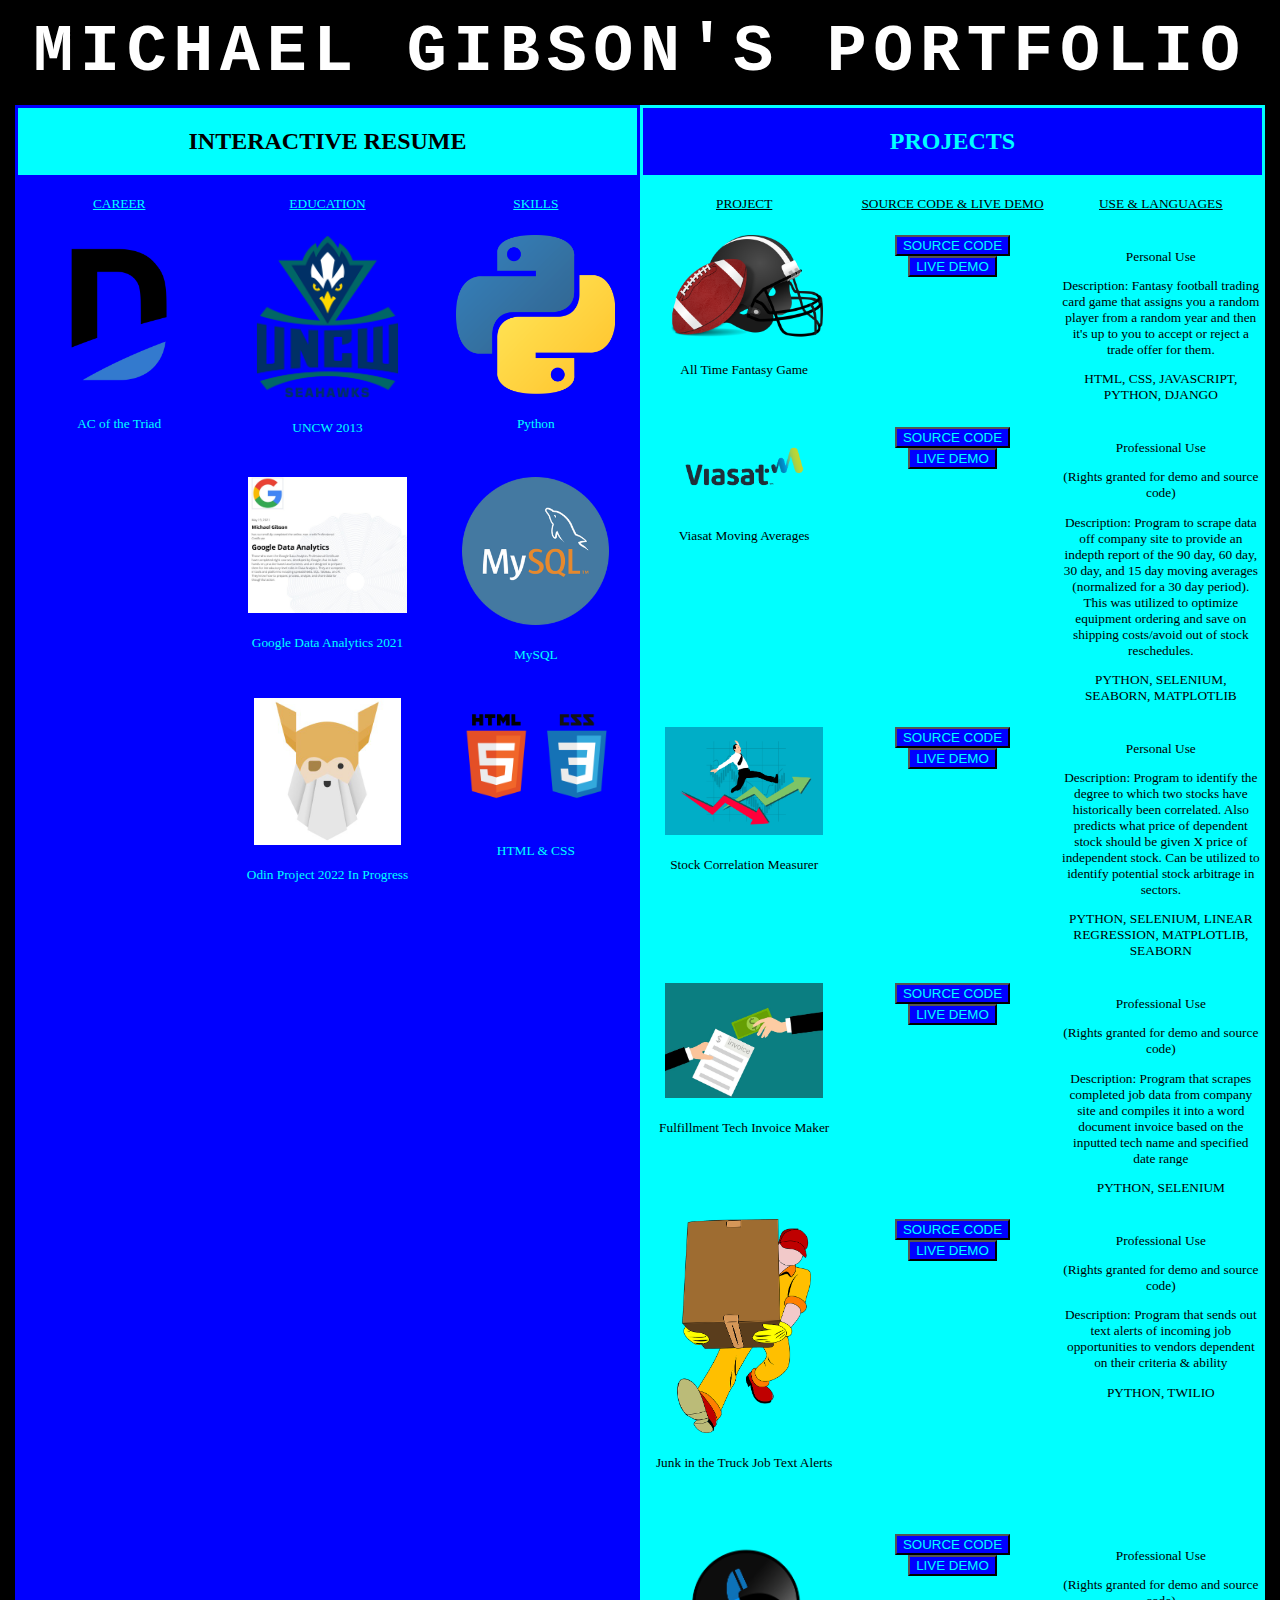
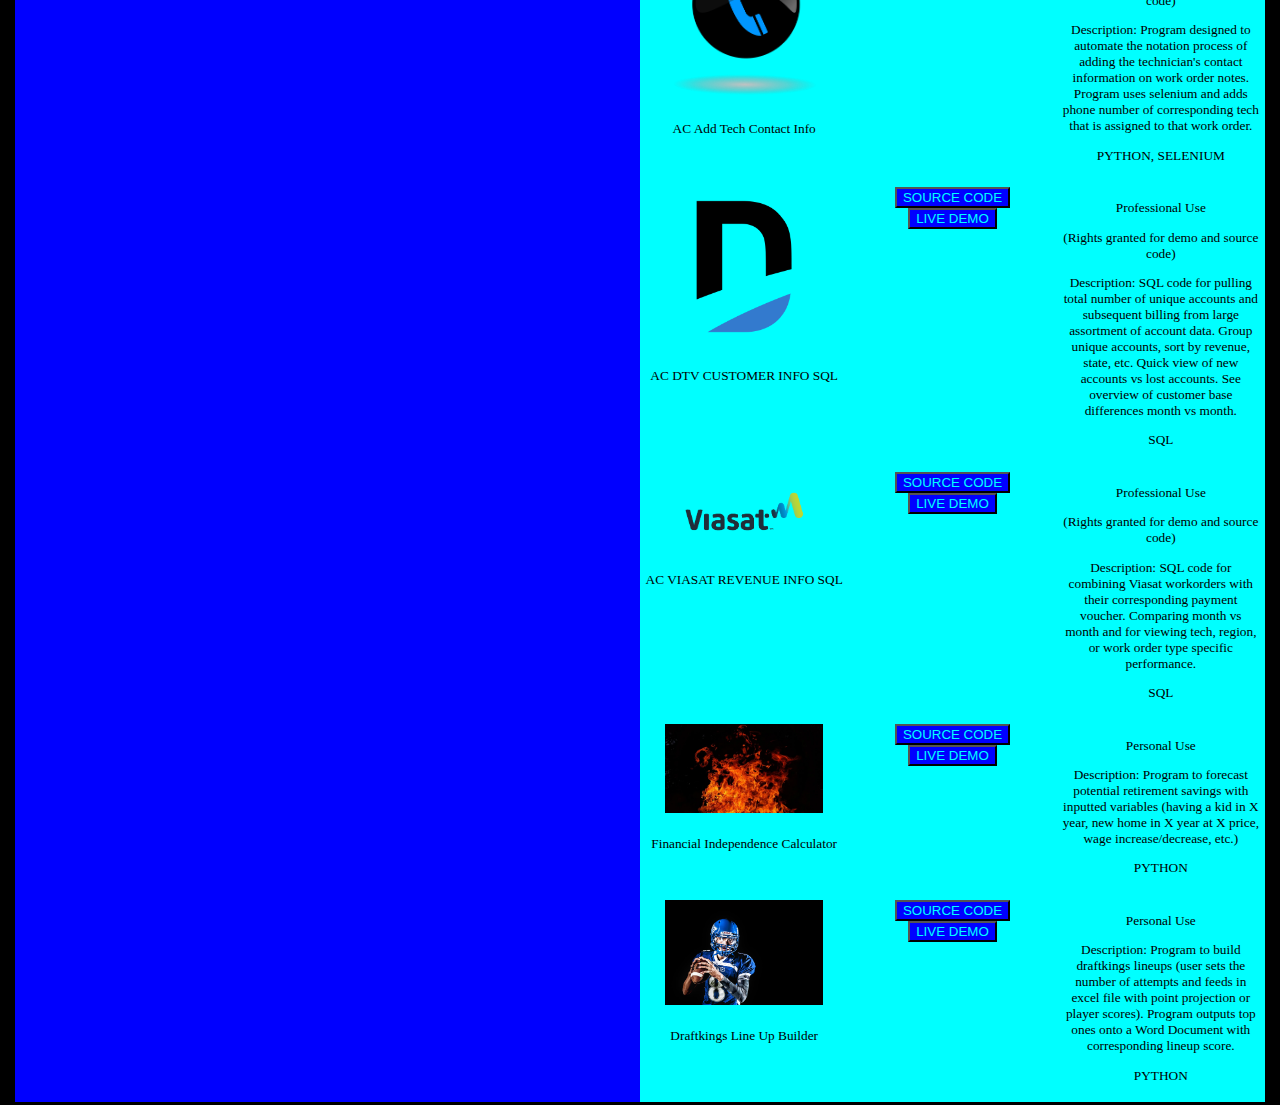
==== index.html @ f005f87a "added viasat moving averages project" ====
<!DOCTYPE html>
<html lang="en">
<head>
    <meta charset="UTF-8">
    <meta http-equiv="X-UA-Compatible" content="IE=edge">
    <meta name="viewport" content="width=device-width, initial-scale=1.0">
    <title>My Portfolio</title>
    <link href = "style.css" rel = "stylesheet">
</head>
<body>
    <div class = "container">
        <div class = "header">
            <h1>MICHAEL GIBSON'S PORTFOLIO</h1>
        </div>

        <div class = "section">
            <div class = "column column_head1">
                <h2>INTERACTIVE RESUME</h2>
            </div>
            <div class = "column column_head2">
                <h2>PROJECTS</h2>
            </div>
        </div>

        <div class = "section">
            <div class = "column section1">
                
                <div class = "project career1">
                    <div class = "project_item">
                        <p>CAREER</p>
                    </div>

                    <div class = "project_item">
                        <p>EDUCATION</p>
                    </div>
                    <div class = "project_item">
                        <p>SKILLS</p>
                    </div>
                </div>

                <div class = "project career2">

                    <div class = "resume_item image ac" title = "Business Analyst, American Communications of the Triad 2013 to present">
                        <img src = "./img/dtv.png" alt = "DirecTV">
                        <p>AC of the Triad</p>
                    </div>

                    <div class = "resume_item image uncw" title="Bachelor of Science in Business Admin.
                     Graduated in 2013 with 3.3 GPA">
                        <img src = "./img/uncw.png" alt = "UNCW">
                        <p>UNCW 2013</p>

                    </div>
                    <div class = "resume_item image">
                        <img src = "./img/python.png" alt = "Python">
                        <p>Python</p>
                    </div>
                </div>

                <div class = "project career3">

                    <div class = "resume_item image">
                    </div>

                    <div class = "resume_item image google" title="Completed Grow with Google Data Analytics Certificate">
                        <img src = "./img/googledata.jpg" alt = "Google">
                        <p>Google Data Analytics 2021</p>

                    </div>
                    <div class = "resume_item image">
                        <img src = "./img/sql.png" alt = "SQL">
                        <p>MySQL</p>
                    </div>
                </div>

                <div class = "project career4">

                    <div class = "resume_item image">
                    </div>

                    <div class = "resume_item image odin" title="Currently completing the Odin Project for Web Development following the Javascript path">
                        <img src = "./img/odin.jpg" alt = "Odin">
                        <p>Odin Project 2022 In Progress</p>
                    </div>

                    <div class = "resume_item image">
                        <img src = "./img/htmlcss.png" alt = "HTMLCSS">
                        <p>HTML & CSS</p>
                    </div>
                </div>


            </div>

            <div class = "column section2">
                <div class = "project project1">
                    <div class = "project_item">
                        <p>PROJECT</p>
                    </div>

                    <div class = "project_item">
                        <p>SOURCE CODE & LIVE DEMO</p>
                    </div>
                    <div class = "project_item">
                        <p>USE & LANGUAGES</p>
                    </div>
                </div>

                <div class = "project alltimefantasy">
                    <div class = "project_item image">
                        <img src = "./img/football.png" alt = "football player">
                        <p>All Time Fantasy Game</p>
                    </div>

                    <div class = "project_item image">
                        <a href= "https://github.com/MGibson7/ALLTIMEFANTASY"><button>SOURCE CODE</button></a>
                        <a href= "./video/FantasyTrading.mp4"><button>LIVE DEMO</button></a>
                    </div>
                    <div class = "project_item image">
                        <p>Personal Use</p>
                        <p>Description: Fantasy football trading card game that assigns you a random player from a random year and then it's up to you to accept or reject a trade offer for them. </p>
                        <p>HTML, CSS, JAVASCRIPT, PYTHON, DJANGO</p>
                    </div>
                </div>

                <div class = "project ffltechinvoice">
                    <div class = "project_item image">
                        <img src = "./img/invoice.jpg">
                        <p>Fulfillment Tech Invoice Maker</p>
                    </div>

                    <div class = "project_item image">
                        <button>SOURCE CODE</button>
                        <a href= "./video/ViasatInvoicing.mp4"><button>LIVE DEMO</button></a>
                    </div>
                    <div class = "project_item image">
                        <p>Professional Use</p>
                        <p>(Rights granted for demo and source code)</p>
                        <p>Description: Program that scrapes completed job data from company site and compiles it into a word document invoice based on the inputted tech name and specified date range</p>
                        <p>PYTHON, SELENIUM</p>
                    </div>
                </div>

                <div class = "project jittextalerts">
                    <div class = "project_item image">
                        <img src = "./img/junk.webp">
                        <p>Junk in the Truck Job Text Alerts</p>
                    </div>

                    <div class = "project_item image">
                        <button>SOURCE CODE</button>
                        <a href= "./video/JunkInTruckTexts.mp4"><button>LIVE DEMO</button></a>
                    </div>
                    <div class = "project_item image">
                        <p>Professional Use</p>
                        <p>(Rights granted for demo and source code)</p>
                        <p>Description: Program that sends out text alerts of incoming job opportunities to vendors dependent on their criteria & ability</p>
                        <p>PYTHON, TWILIO</p>
                    </div>
                </div>

                <div class = "project acsql">
                    <div class = "project_item image">
                        <img src = "./img/dtv.png">
                        <p>AC DTV CUSTOMER INFO SQL</p>
                    </div>

                    <div class = "project_item image">
                        <button>SOURCE CODE</button>
                        <a href= "./video/ACDTVSQL2.mp4"><button>LIVE DEMO</button></a>
                    </div>
                    <div class = "project_item image">
                        <p>Professional Use</p>
                        <p>(Rights granted for demo and source code)</p>
                        <p>Description: SQL code for pulling total number of unique accounts and subsequent billing from large assortment of account data. Group unique accounts, sort by revenue, state, etc. Quick view of new accounts vs lost accounts. See overview of customer base differences month vs month. </p>
                        <p>SQL</p>
                    </div>
                </div>

                <div class = "project viasatsql">
                    <div class = "project_item image">
                        <img src = "./img/viasat.png">
                        <p>AC VIASAT REVENUE INFO SQL</p>
                    </div>

                    <div class = "project_item image">
                        <button>SOURCE CODE</button>
                        <a href= "./video/ViasatSQL.mp4"><button>LIVE DEMO</button></a>
                    </div>
                    <div class = "project_item image">
                        <p>Professional Use</p>
                        <p>(Rights granted for demo and source code)</p>
                        <p>Description: SQL code for combining Viasat workorders with their corresponding payment voucher. Comparing month vs month and for viewing tech, region, or work order type specific performance. </p>
                        <p>SQL</p>
                    </div>
                </div>

                <div class = "project viasataddcontact">
                    <div class = "project_item image">
                        <img src = "./img/contact.png">
                        <p>AC Add Tech Contact Info</p>
                    </div>

                    <div class = "project_item image">
                        <button>SOURCE CODE</button>
                        <a href= "./video/addcontactinfovia.mp4"><button>LIVE DEMO</button></a>
                    </div>
                    <div class = "project_item image">
                        <p>Professional Use</p>
                        <p>(Rights granted for demo and source code)</p>
                        <p>Description: Program designed to automate the notation process of adding the technician's contact information on work order notes. Program uses selenium and adds phone number of corresponding tech that is assigned to that work order. </p>
                        <p>PYTHON, SELENIUM</p>
                    </div>
                </div>

                <div class = "project stockcorr">
                    <div class = "project_item image">
                        <img src = "./img/stock.webp">
                        <p>Stock Correlation Measurer</p>
                    </div>

                    <div class = "project_item image">
                        <button>SOURCE CODE</button>
                        <a href= "./video/stockcorrelation.mp4"><button>LIVE DEMO</button></a>
                    </div>
                    <div class = "project_item image">
                        <p>Personal Use</p>
                        <p>Description: Program to identify the degree to which two stocks have historically been correlated. Also predicts what price of dependent stock should be given X price of independent stock. Can be utilized to identify potential stock arbitrage in sectors. </p>
                        <p>PYTHON, SELENIUM, LINEAR REGRESSION, MATPLOTLIB, SEABORN</p>
                    </div>
                </div>

                <div class = "project ultimatefire">
                    <div class = "project_item image">
                        <img src = "./img/fire.webp">
                        <p>Financial Independence Calculator</p>
                    </div>

                    <div class = "project_item image">
                        <a href= "https://github.com/MGibson7/UltimateFIREProgram"><button>SOURCE CODE</button></a>
                        <a href= "./video/fire.mp4"><button>LIVE DEMO</button></a>
                    </div>
                    <div class = "project_item image">
                        <p>Personal Use</p>
                        <p>Description: Program to forecast potential retirement savings with inputted variables (having a kid in X year, new home in X year at X price, wage increase/decrease, etc.) </p>
                        <p>PYTHON</p>
                    </div>
                </div>

                <div class = "project dkfootball">
                    <div class = "project_item image">
                        <img src = "./img/football.jpeg">
                        <p>Draftkings Line Up Builder</p>
                    </div>

                    <div class = "project_item image">
                        <button>SOURCE CODE</button>
                        <a href= "./video/draftkings.mp4"><button>LIVE DEMO</button></a>
                    </div>
                    <div class = "project_item image">
                        <p>Personal Use</p>
                        <p>Description: Program to build draftkings lineups (user sets the number of attempts and feeds in excel file with point projection or player scores). Program outputs top ones onto a Word Document with corresponding lineup score. </p>
                        <p>PYTHON</p>
                    </div>
                </div>

                <div class = "project viasatmoving">
                    <div class = "project_item image">
                        <img src = "./img/viasat.png">
                        <p>Viasat Moving Averages</p>
                    </div>

                    <div class = "project_item image">
                        <button>SOURCE CODE</button>
                        <a href= "./video/viasatmoving.mp4"><button>LIVE DEMO</button></a>
                    </div>
                    <div class = "project_item image">
                        <p>Professional Use</p>
                        <p>(Rights granted for demo and source code)</p>
                        <p>Description: Program to scrape data off company site to provide an indepth report of the 90 day, 60 day, 30 day, and 15 day moving averages (normalized for a 30 day period). This was utilized to optimize equipment ordering and save on shipping costs/avoid out of stock reschedules. </p>
                        <p>PYTHON, SELENIUM, SEABORN, MATPLOTLIB</p>
                    </div>
                </div>


            </div>
            

                


        </div>









    </div>
    
</body>
</html>
---- style.css ----
html{
    box-sizing: border-box;
}

*, *::before, *::after{
    box-sizing: inherit;
}

body{
    background-color: black;
    text-align: center;
    margin: 0px;
}

.header{
    background-color: black;
    background-size: contain;
    background-blend-mode: luminosity;
    display: flex;
    max-width: 100%;
    color: aqua;
    font-size: larger;
    font-weight: bolder;
    align-items: center;
    margin: 15px;
}

.header h1{
    background-color: none;
    padding-left: 5px;
    padding-right: 5px;
    font-size: 50pt;
    text-align: center;
    color: white;
    font-family: monospace;
  overflow: hidden; /* Ensures the content is not revealed until the animation */
  /*border-right: .15em solid orange; /* The typwriter cursor */
  white-space: nowrap; /* Keeps the content on a single line */
  margin: 0 auto; /* Gives that scrolling effect as the typing happens */
  letter-spacing: .10em; /* Adjust as needed */
  animation: 
    typing 5.5s steps(30, end), /*how many steps it takes to produce font*/
    blink-caret .5s step-end infinite;
}

/* The typing effect */
@keyframes typing {
  from { width: 0 }
  to { width: 100% }
}

/* The typewriter cursor effect */
/*@keyframes blink-caret {
  from, to { border-color: transparent }
  50% { border-color: blue }
}*/

}



.header > *{
    flex-basis: 100%;
    border: 10px solid aqua;
}

.header .image{
    max-width: 250px;
    max-height: 250px;
    opacity: 0;
  -moz-transition: opacity 2s 5s;  /* Firefox 4 */
  -webkit-transition: opacity 2s 5s; /* Safari and Chrome */
  -o-transition: opacity 2s 5s;
  transition: opacity 2s 5s;
}


.section{
    background-color: black;
    max-width: 100%;
    display:flex;
    flex-direction: row;
    color: aqua;
    margin-left: 15px;
    margin-right: 15px;
}


.column{
    flex-basis:100%;
    margin: 0x;
    margin-bottom: 0px;
}



.column_head1{
    background-color: aqua;
    color:black;
    border: 3px solid blue;
}

.column_head2{
    background-color: blue;
    color: aqua;
    border: 3px solid aqua;
}

.column_spin{
    flex-basis: 100%; /*can remove this for different effect*/
    background-color: aqua;
    color:black;
    font-size: 20pt;
    background-color: none;
    animation-name: spin;
    animation-duration: 7000ms;
    animation-iteration-count: 1;
    animation-timing-function: linear; 
    /* transform: rotate(3deg); */
     /* transform: rotate(0.3rad);/ */
     /* transform: rotate(3grad); */ 
     /* transform: rotate(.03turn);  */
  }
  
  @keyframes spin {
      from {
          transform:rotate(0deg);
      }
      to {
          transform:rotate(360deg);
      }
  }

  ul li{
      font-size: 20pt;
      margin-bottom: 10px;
      color:aqua;
  }

  .project{
      display: flex;
      flex-basis:100%;
      align-content:left;
  }

  .project >*{
      text-align: center;
      flex-basis:100%;
      margin: 5px;
  }

  .image img{
    max-width: 80%;
    max-height: 70%;
    margin-bottom: 5px;
    position: relative;
}


button{
    background-color: blue;
    color: aqua
}

button:hover{background-color: aqua;
    color: blue;
    font-style: bold;
    transform: scale(1.2);
    cursor: pointer;

}

.project_item{
    flex-wrap: wrap;
    font-size: 10pt;
    max-height: 100%;
    max-width: 100%;
    overflow:hidden;
}

.career ul{
    text-align: left;
}

.job li{
    font-weight: lighter;
    font-size: smaller;
}

.job p:hover, .cert p:hover{
    text-decoration: underline;
}

.career h2, .skills h2, .education h2{
    text-decoration: underline;
}

.education, .skills, .career{
    background-color: aqua;
    color: black;
}

.career li, .education li{
    text-align: left;
    color: black;
}

.cert, .cert li{
    color:black;
}

.skills li{
    display: inline-block;
    margin-left: 5px;
    color:black;
}

.section2, .section1{
    background-color: aqua;
    flex-basis: 100%;
    color: black;
    

}

.section2{
    display: flex;
    flex-direction: column;

}

.section1{
    background-color: blue;
    color: aqua;
}

.resume_item{
    flex-wrap: wrap;
    font-size: 10pt;
    max-height: 100%;
    max-width: 100%;
    overflow:hidden;
}

.resume_item:hover{
    font-style: bold;
    transform: scale(1.3);
    cursor: pointer;
}

.uncw:hover:after {
    position: absolute;
    content: attr(title);
    display: inline-block;
    left: 0px;
    top: 0px;
    padding: 5px;
    background-color: teal;
    color: black;
}

.ac:hover:after{
    position: absolute;
    content: attr(title);
    display: inline-block;
    left: 5px;
    top: 0px;
    padding: 5px;
    background-color: lightskyblue;
    color: blue;

}

.google:hover:after{
    position: absolute;
    content: attr(title);
    display: inline-block;
    left: 0px;
    top: 0px;
    padding: 5px;
    background-color: red;
    color: yellow;

}

.odin:hover:after{
    position: absolute;
    content: attr(title);
    display: inline-block;
    left: 0px;
    top: 0px;
    padding: 5px;
    background-color: burlywood;
    color: black;

}



.career1, .project1{
    text-decoration: underline;
    font-size: 15pt;
}

.project1{
    order: 1;
}
.alltimefantasy{
    order: 2;
}
.ffltechinvoice{
    order: 5;
}
.jittextalerts{
    order: 6;
}
.acsql{
    order: 8;
}

.viasatsql{
    order: 9;
}

.viasataddcontact{
    order: 7;
}

.stockcorr{
    order: 4
}

.ultimatefire{
    order:10
}

.dkfootball{
    order: 11
}

.viasatmoving{
    order: 3
}
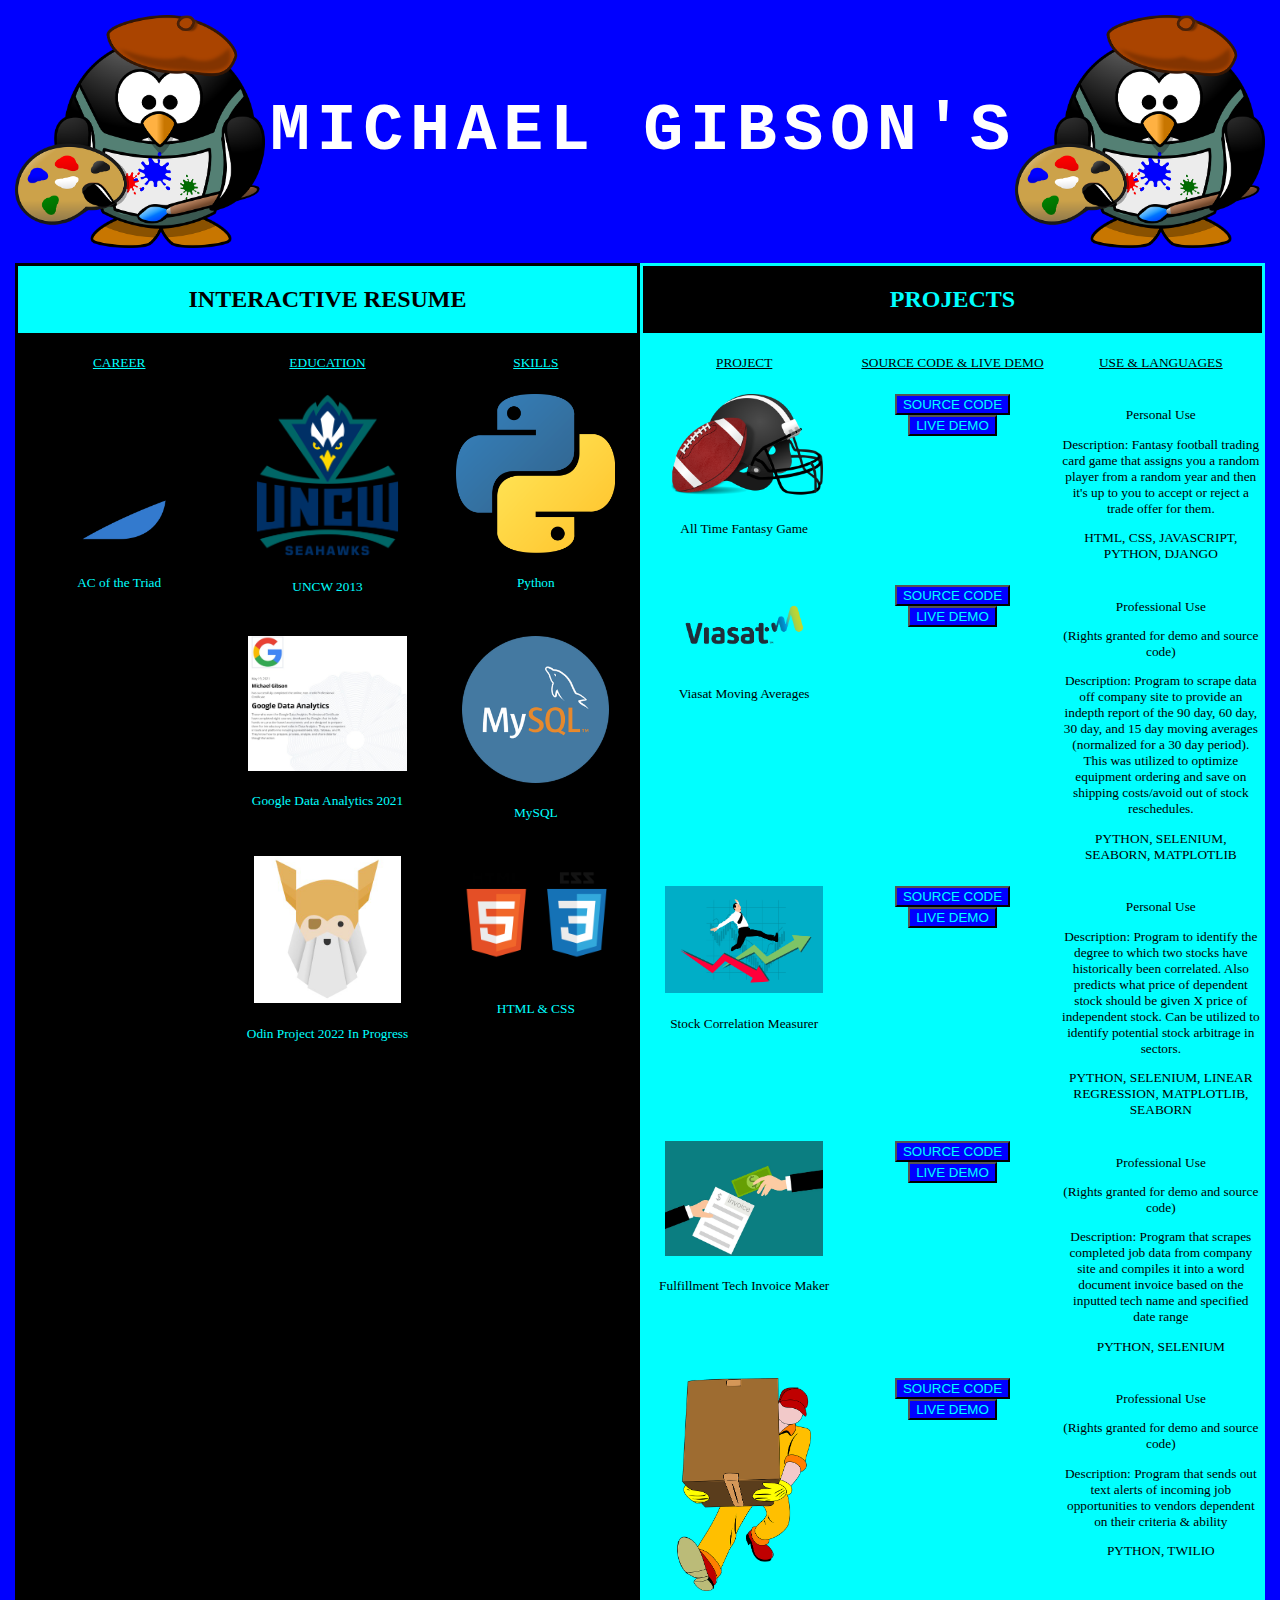
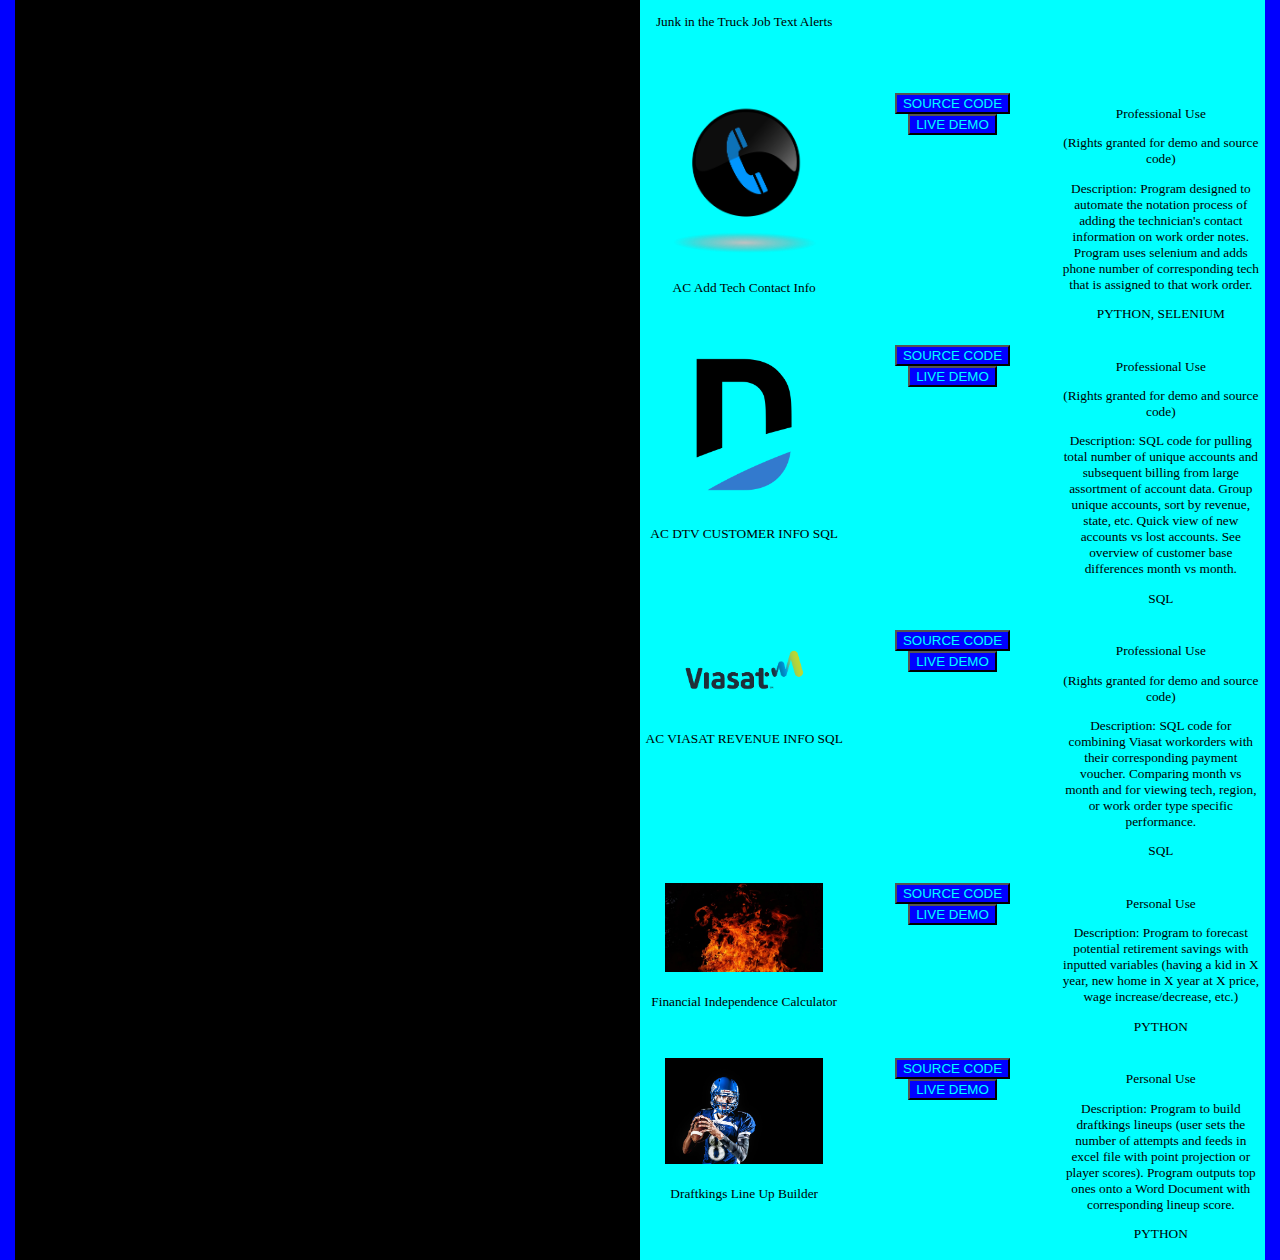
==== commit 4808a501: "penguins painting" ====
--- a/index.html
+++ b/index.html
@@ -10,7 +10,9 @@
 <body>
     <div class = "container">
         <div class = "header">
+            <img src = "./img/painter.png">
             <h1>MICHAEL GIBSON'S PORTFOLIO</h1>
+            <img src = "./img/painter.png">
         </div>
 
         <div class = "section">
--- a/style.css
+++ b/style.css
@@ -6,14 +6,33 @@
     box-sizing: inherit;
 }
 
+@keyframes shake {
+    0% { transform: translate(1px, 1px) rotate(0deg); background-color: black; }
+    10% { transform: translate(-1px, -2px) rotate(-1deg); background-color: aqua; }
+    20% { transform: translate(-3px, 0px) rotate(1deg); background-color: red; }
+    30% { transform: translate(3px, 2px) rotate(0deg); background-color: limegreen;}
+    40% { transform: translate(1px, -1px) rotate(1deg); background-color: yellow;}
+    50% { transform: translate(-1px, 2px) rotate(-1deg); background-color: orange; }
+    60% { transform: translate(-3px, 1px) rotate(0deg); background-color: grey;}
+    70% { transform: translate(3px, 1px) rotate(-1deg); background-color: skyblue;}
+    80% { transform: translate(-1px, -1px) rotate(1deg);background-color: rebeccapurple; }
+    90% { transform: translate(1px, 2px) rotate(0deg); background-color: fuchsia;}
+    100% { transform: translate(1px, -2px) rotate(-1deg); background-color: khaki;}
+  }
+
+
+
+
 body{
-    background-color: black;
+    background-color: blue;
     text-align: center;
     margin: 0px;
+    animation-name: backgroundchange;
+    animation-duration: 10s;
 }
 
 .header{
-    background-color: black;
+    background-color: none;
     background-size: contain;
     background-blend-mode: luminosity;
     display: flex;
@@ -24,6 +43,21 @@
     align-items: center;
     margin: 15px;
 }
+
+.header img{max-width: 250px;
+    max-height: 250px;
+    animation-name: shake;
+    animation-duration: 0.5s;
+    animation-iteration-count: 0; 
+
+}
+
+.header:hover{
+    animation-name: shake;
+    animation-duration: 5s;
+    animation-iteration-count: infinite;
+}
+
 
 .header h1{
     background-color: none;
@@ -94,42 +128,20 @@
 
 
 
+
 .column_head1{
     background-color: aqua;
     color:black;
-    border: 3px solid blue;
+    border: 3px solid black;
 }
 
 .column_head2{
-    background-color: blue;
+    background-color: black;
     color: aqua;
     border: 3px solid aqua;
 }
 
-.column_spin{
-    flex-basis: 100%; /*can remove this for different effect*/
-    background-color: aqua;
-    color:black;
-    font-size: 20pt;
-    background-color: none;
-    animation-name: spin;
-    animation-duration: 7000ms;
-    animation-iteration-count: 1;
-    animation-timing-function: linear; 
-    /* transform: rotate(3deg); */
-     /* transform: rotate(0.3rad);/ */
-     /* transform: rotate(3grad); */ 
-     /* transform: rotate(.03turn);  */
-  }
-  
-  @keyframes spin {
-      from {
-          transform:rotate(0deg);
-      }
-      to {
-          transform:rotate(360deg);
-      }
-  }
+
 
   ul li{
       font-size: 20pt;
@@ -227,10 +239,11 @@
     display: flex;
     flex-direction: column;
 
+
 }
 
 .section1{
-    background-color: blue;
+    background-color: black;
     color: aqua;
 }
 
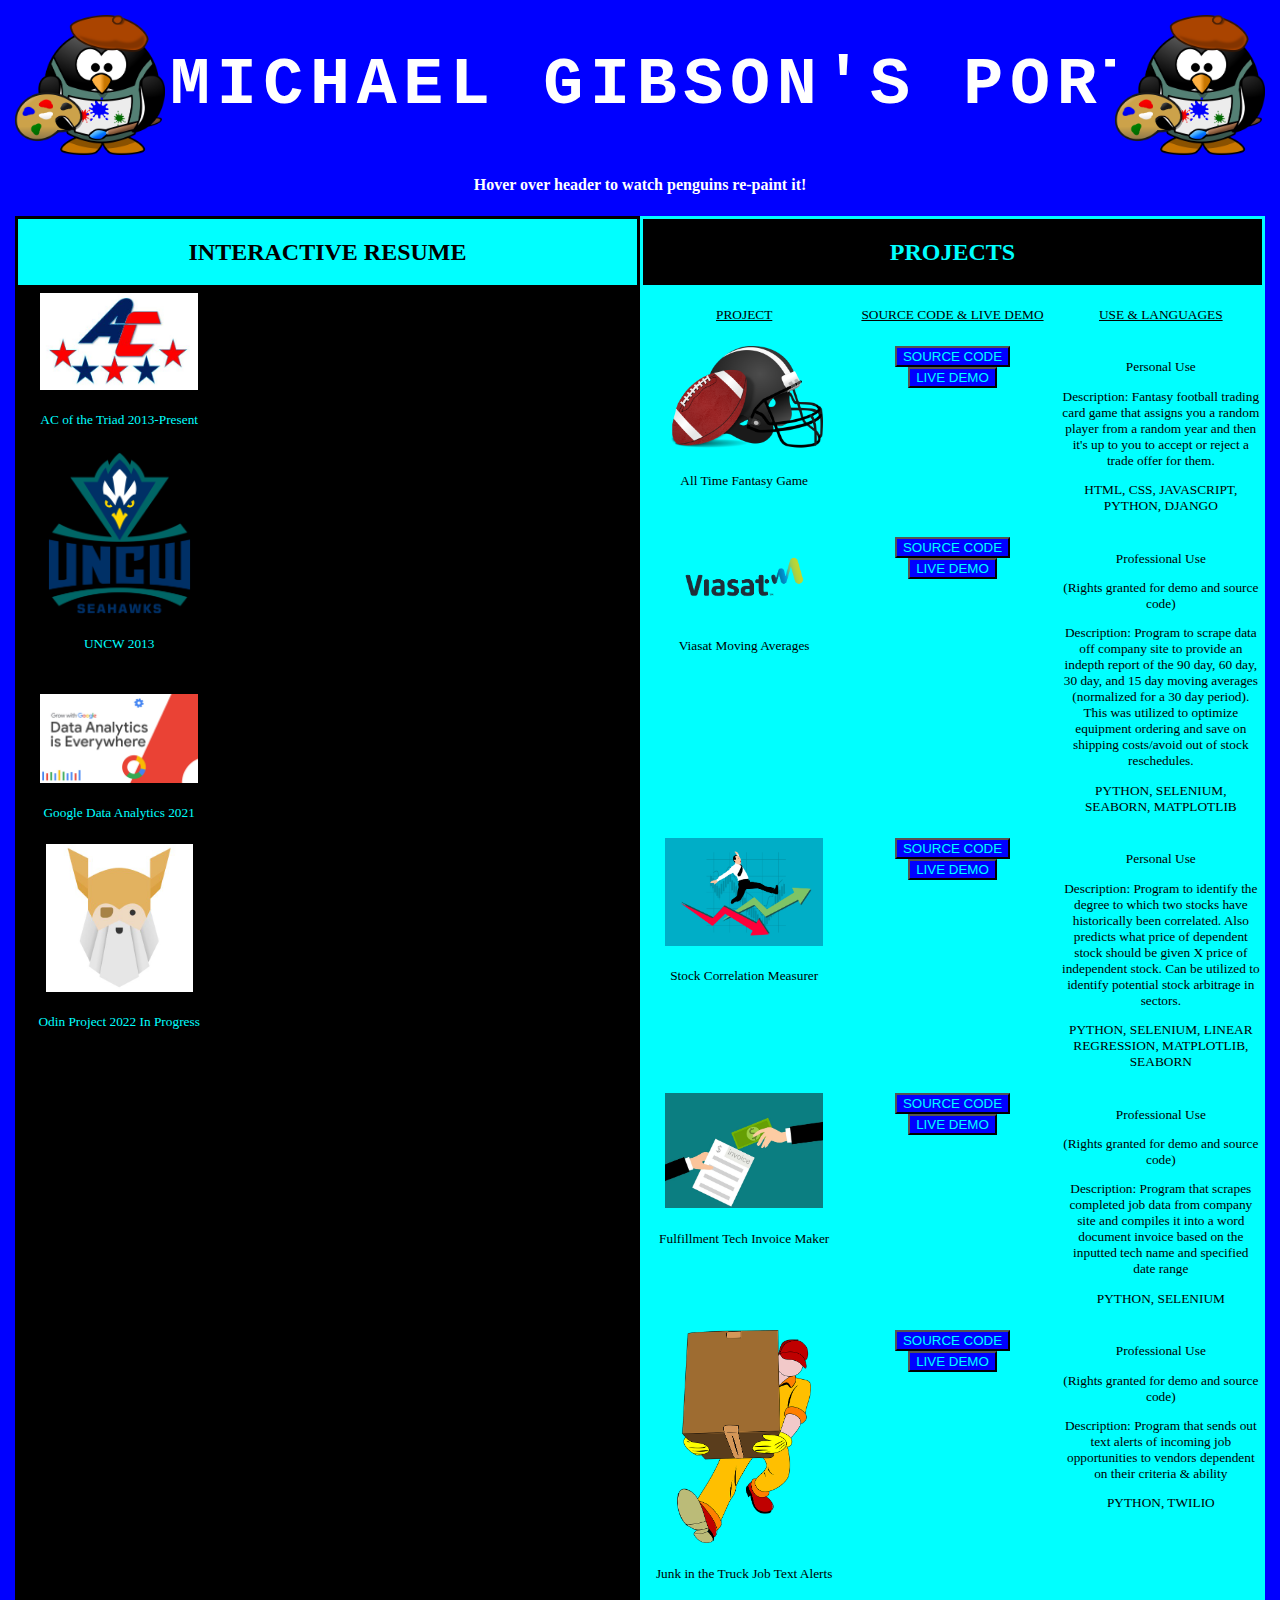
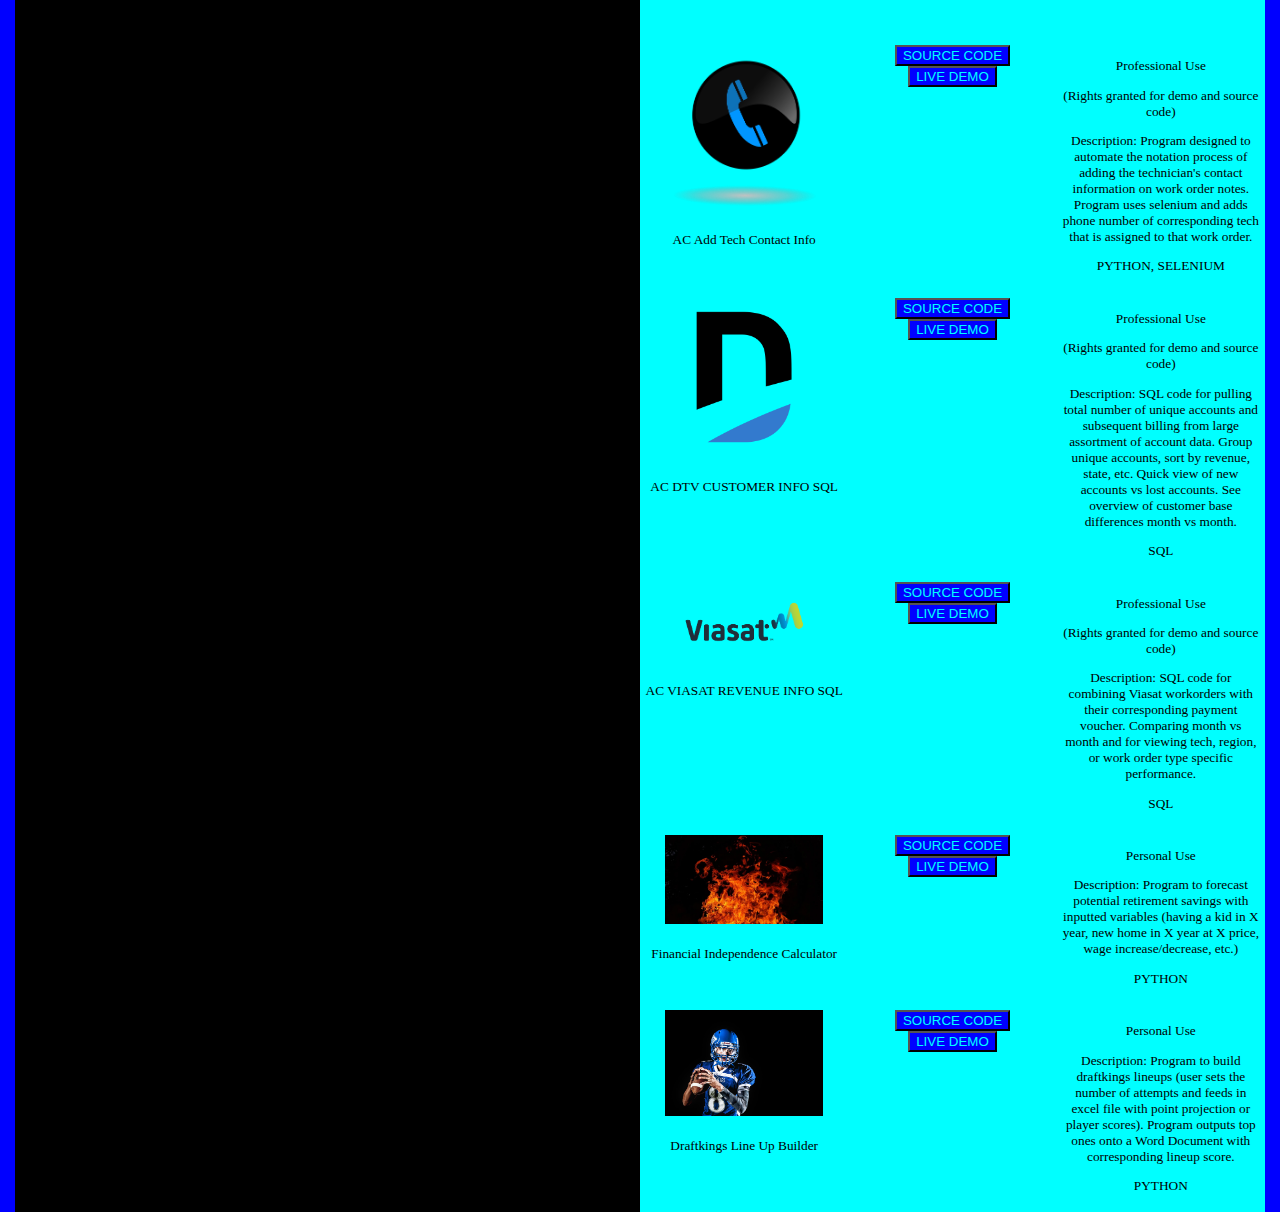
==== commit 9db32a5b: "made resume interactive" ====
--- a/index.html
+++ b/index.html
@@ -14,6 +14,7 @@
             <h1>MICHAEL GIBSON'S PORTFOLIO</h1>
             <img src = "./img/painter.png">
         </div>
+        <h4>Hover over header to watch penguins re-paint it!</h4>
 
         <div class = "section">
             <div class = "column column_head1">
@@ -27,72 +28,72 @@
         <div class = "section">
             <div class = "column section1">
                 
-                <div class = "project career1">
-                    <div class = "project_item">
-                        <p>CAREER</p>
-                    </div>
-
-                    <div class = "project_item">
-                        <p>EDUCATION</p>
-                    </div>
-                    <div class = "project_item">
-                        <p>SKILLS</p>
-                    </div>
-                </div>
 
                 <div class = "project career2">
-
-                    <div class = "resume_item image ac" title = "Business Analyst, American Communications of the Triad 2013 to present">
-                        <img src = "./img/dtv.png" alt = "DirecTV">
-                        <p>AC of the Triad</p>
-                    </div>
-
+                    <div class = "resume_item image ac" title="Business Analyst, American Communications of the Triad">
+                        <img src = "./img/ACLOGO.JPG" alt = "AC">
+                        <p>AC of the Triad 2013-Present</p>
+                    </div>
+
+                    <div class = "resume_item image">
+                    </div>
+
+                    <div class = "resume_item image">
+                    </div>
+
+                    
+
+                </div>
+
+                <div class = "project career3">
                     <div class = "resume_item image uncw" title="Bachelor of Science in Business Admin.
                      Graduated in 2013 with 3.3 GPA">
                         <img src = "./img/uncw.png" alt = "UNCW">
                         <p>UNCW 2013</p>
-
-                    </div>
-                    <div class = "resume_item image">
-                        <img src = "./img/python.png" alt = "Python">
-                        <p>Python</p>
-                    </div>
-                </div>
-
-                <div class = "project career3">
-
-                    <div class = "resume_item image">
-                    </div>
+                    </div>
+
+                    <div class = "resume_item image">
+                    </div>
+
+                    <div class = "resume_item image">
+                    </div>
+
+                    
+
+                </div>
+
+                <div class = "project career4">
 
                     <div class = "resume_item image google" title="Completed Grow with Google Data Analytics Certificate">
-                        <img src = "./img/googledata.jpg" alt = "Google">
+                        <img src = "./img/google.jpg" alt = "Google">
                         <p>Google Data Analytics 2021</p>
 
                     </div>
                     <div class = "resume_item image">
-                        <img src = "./img/sql.png" alt = "SQL">
-                        <p>MySQL</p>
-                    </div>
-                </div>
-
-                <div class = "project career4">
-
-                    <div class = "resume_item image">
-                    </div>
-
+                    </div>
+                    <div class = "resume_item image">
+                    </div>
+                </div>
+
+                <div class = "project career5">
                     <div class = "resume_item image odin" title="Currently completing the Odin Project for Web Development following the Javascript path">
                         <img src = "./img/odin.jpg" alt = "Odin">
                         <p>Odin Project 2022 In Progress</p>
                     </div>
-
-                    <div class = "resume_item image">
-                        <img src = "./img/htmlcss.png" alt = "HTMLCSS">
-                        <p>HTML & CSS</p>
+                    <div class = "resume_item image">
+                    </div>
+
+
+                    <div class = "resume_item image">
                     </div>
                 </div>
 
 
             </div>
+
+
+
+
 
             <div class = "column section2">
                 <div class = "project project1">
--- a/style.css
+++ b/style.css
@@ -20,6 +20,7 @@
     100% { transform: translate(1px, -2px) rotate(-1deg); background-color: khaki;}
   }
 
+  
 
 
 
@@ -27,8 +28,7 @@
     background-color: blue;
     text-align: center;
     margin: 0px;
-    animation-name: backgroundchange;
-    animation-duration: 10s;
+    color:white;
 }
 
 .header{
@@ -44,8 +44,8 @@
     margin: 15px;
 }
 
-.header img{max-width: 250px;
-    max-height: 250px;
+.header img{max-width: 150px;
+    max-height: 150px;
     animation-name: shake;
     animation-duration: 0.5s;
     animation-iteration-count: 0; 
@@ -354,3 +354,37 @@
 .viasatmoving{
     order: 3
 }
+
+@keyframes backgroundchangeuncw {
+    from {background-image: url(./img/UNCWMGLW.jpg); background-position: right; background-repeat: no-repeat; background-size: contain; background-color: teal;}
+    to {background-image: url(./img/uncwintr.jpg); background-position: right; background-repeat: no-repeat; background-size: contain; background-color: teal;}
+  }
+
+@keyframes backgroundchangeac {
+    from {background-image: url(./img/GophoneChamp.jpg); background-position: right; background-repeat: no-repeat; background-size: contain; background-color: red;}
+    to {background-image: url(./img/GophoneChamp.jpg); background-position: right; background-repeat: no-repeat; background-size: contain; background-color: red;}
+  }
+
+  @keyframes backgroundchangegoog {
+    from {background-image: url(./img/googledata.jpg); background-position: right; background-repeat: no-repeat; background-size: contain; background-color: yellow;}
+    to {background-image: url(./img/googledata.jpg); background-position: right; background-repeat: no-repeat; background-size: contain; background-color: yellow;}
+  }
+
+
+.career2:hover{
+    animation-name: backgroundchangeac;
+    animation-duration: 5s;
+    animation-iteration-count: infinite;
+}
+
+.career3:hover{
+    animation-name: backgroundchangeuncw;
+    animation-duration: 5s;
+    animation-iteration-count: infinite;
+}
+
+.career4:hover{
+    animation-name: backgroundchangegoog;
+    animation-duration: 5s;
+    animation-iteration-count: infinite;
+}
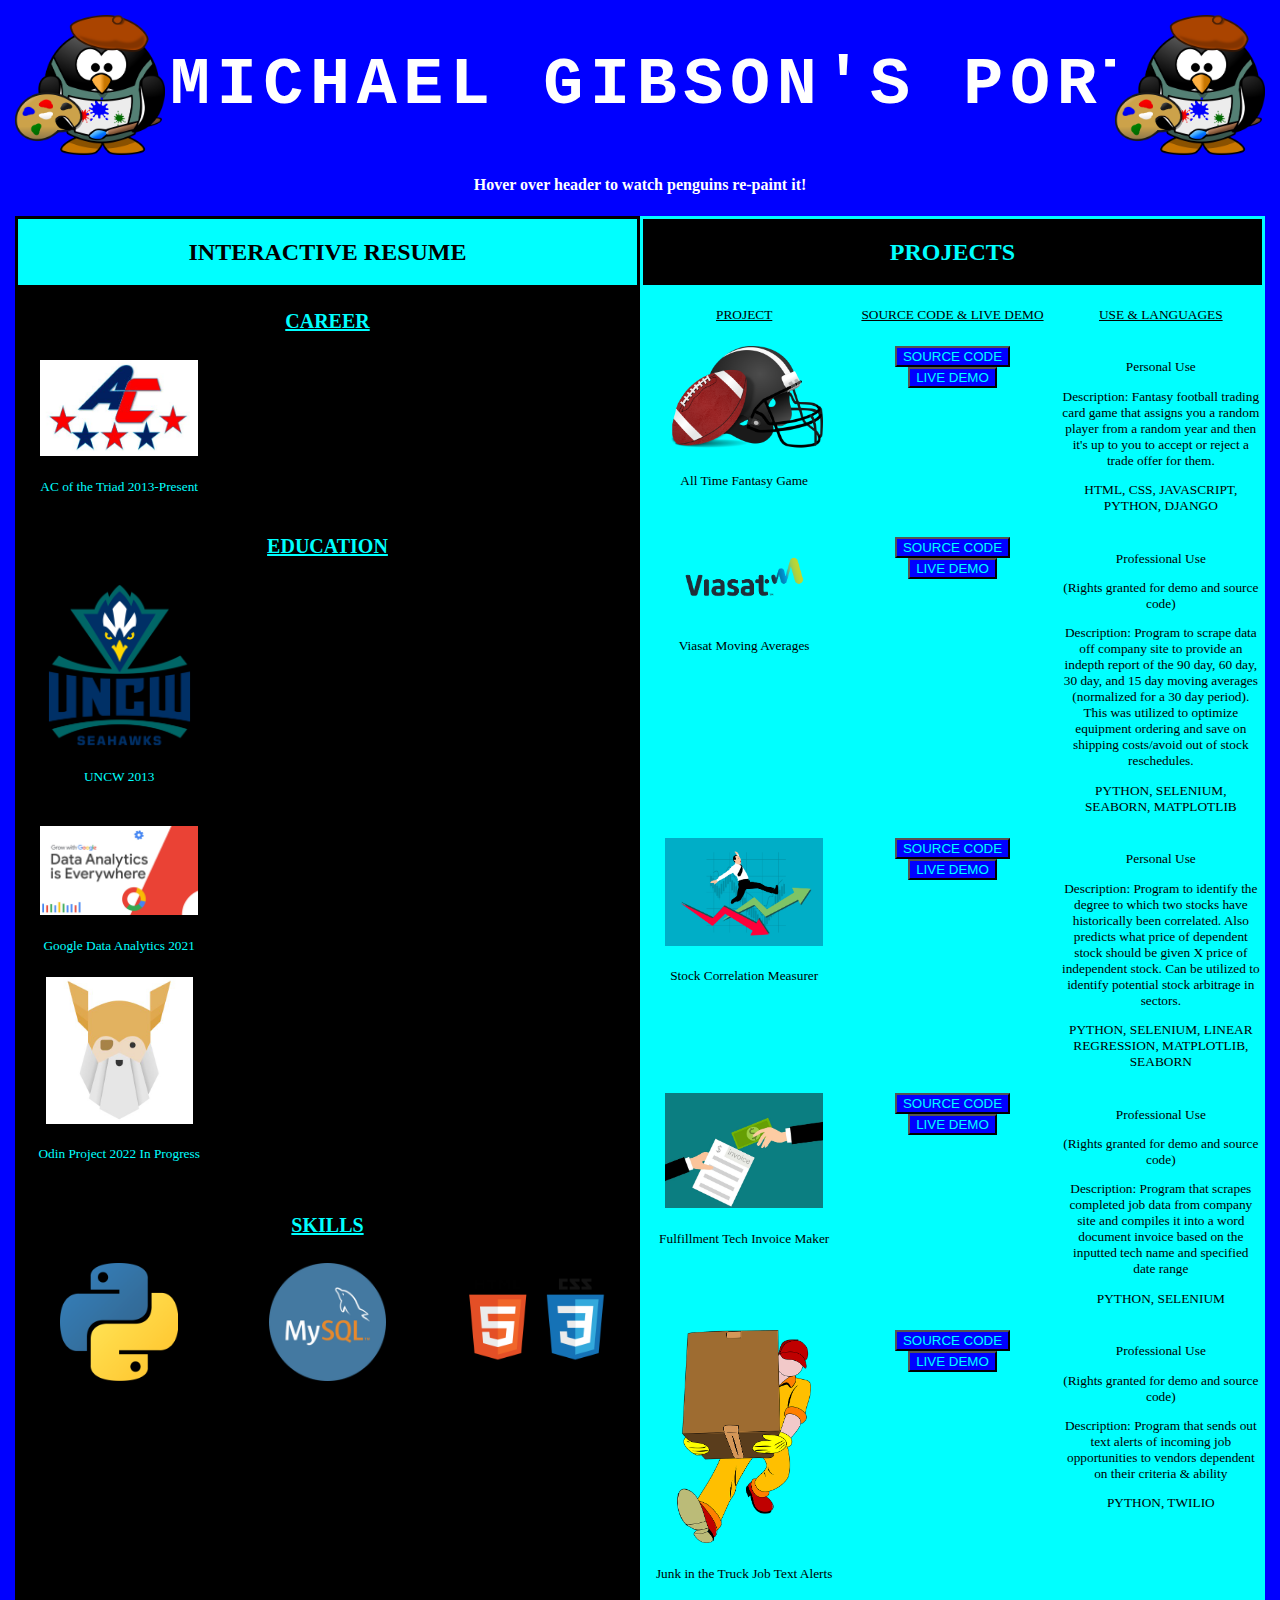
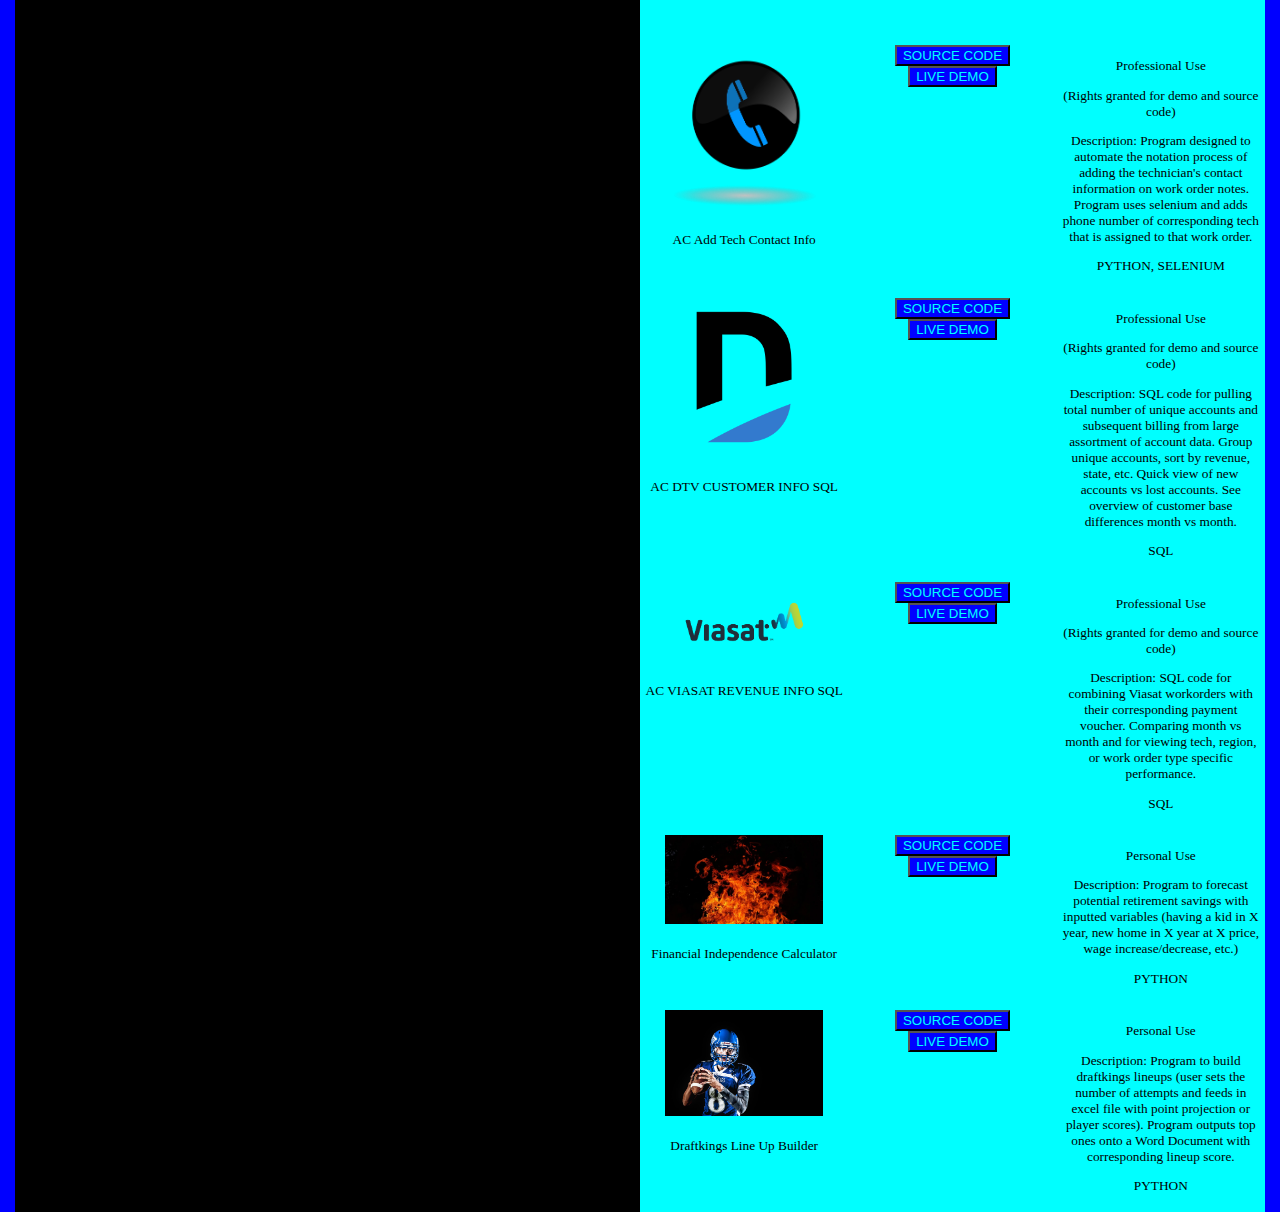
==== commit d55f2a89: "added skills" ====
--- a/index.html
+++ b/index.html
@@ -27,6 +27,12 @@
 
         <div class = "section">
             <div class = "column section1">
+
+                <div class = "project career1">
+                    <div class = "resume_item image">
+                        <h2>CAREER</h2>
+                    </div>
+                </div>
                 
 
                 <div class = "project career2">
@@ -43,6 +49,12 @@
 
                     
 
+                </div>
+
+                <div class = "project career1">
+                    <div class = "resume_item image">
+                        <h2>EDUCATION</h2>
+                    </div>
                 </div>
 
                 <div class = "project career3">
@@ -88,6 +100,27 @@
                     </div>
                 </div>
 
+                <div class = "project career1">
+                    <div class = "resume_item image">
+                        <h2>SKILLS</h2>
+                    </div>
+                </div>
+
+                <div class = "project career7">
+                    <div class = "resume_item image odin" title="Currently completing the Odin Project for Web Development following the Javascript path">
+                        <img src = "./img/python.png" alt = "python">
+                    </div>
+                    <div class = "resume_item image">
+                        <img src = "./img/sql.png" alt = "sql">
+
+                    </div>
+
+
+                    <div class = "resume_item image">
+                        <img src = "./img/htmlcss.png" alt = "htmlcss">
+                    </div>
+                </div>
+
 
             </div>
 
--- a/style.css
+++ b/style.css
@@ -370,6 +370,11 @@
     to {background-image: url(./img/googledata.jpg); background-position: right; background-repeat: no-repeat; background-size: contain; background-color: yellow;}
   }
 
+  @keyframes backgroundchangeodin {
+    from {background-color: goldenrod;}
+    to { background-color: goldenrod;}
+  }
+
 
 .career2:hover{
     animation-name: backgroundchangeac;
@@ -388,3 +393,10 @@
     animation-duration: 5s;
     animation-iteration-count: infinite;
 }
+
+
+.career5:hover{
+    animation-name: backgroundchangeodin;
+    animation-duration: 5s;
+    animation-iteration-count: infinite;
+}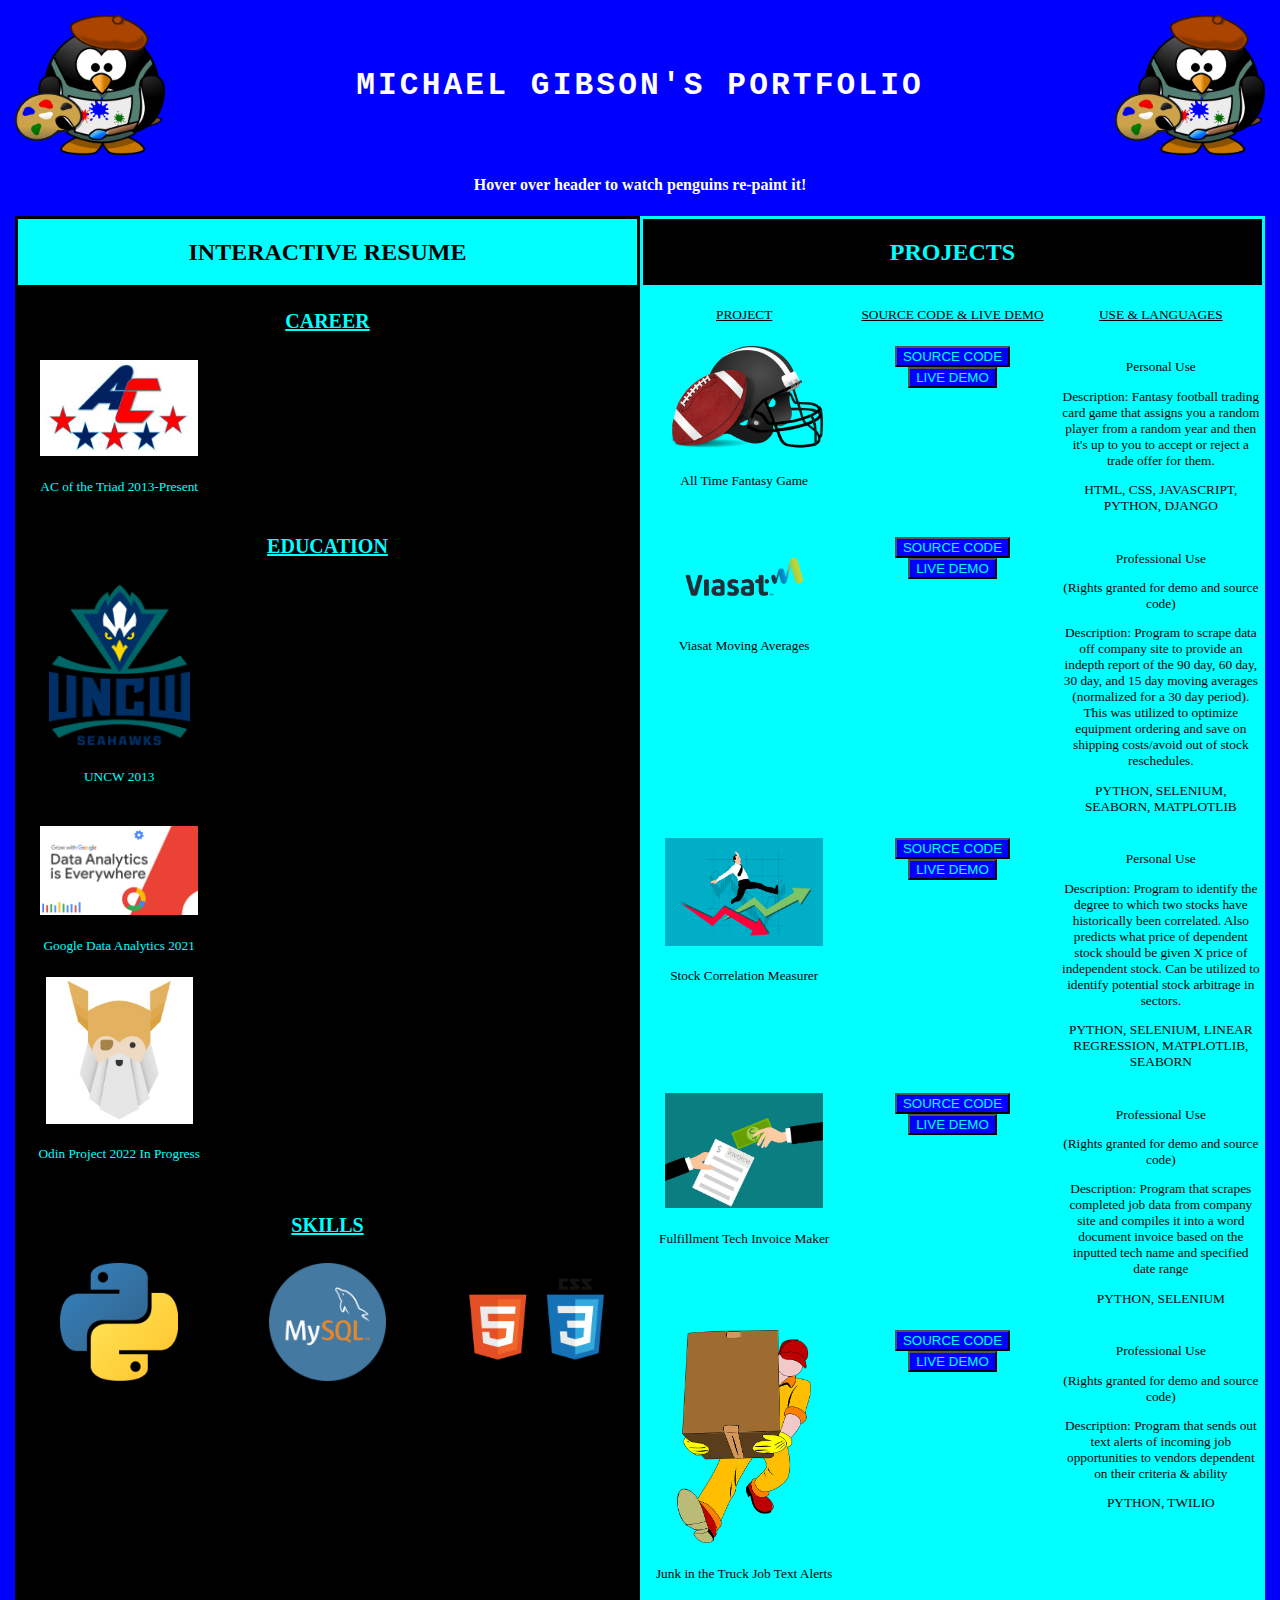
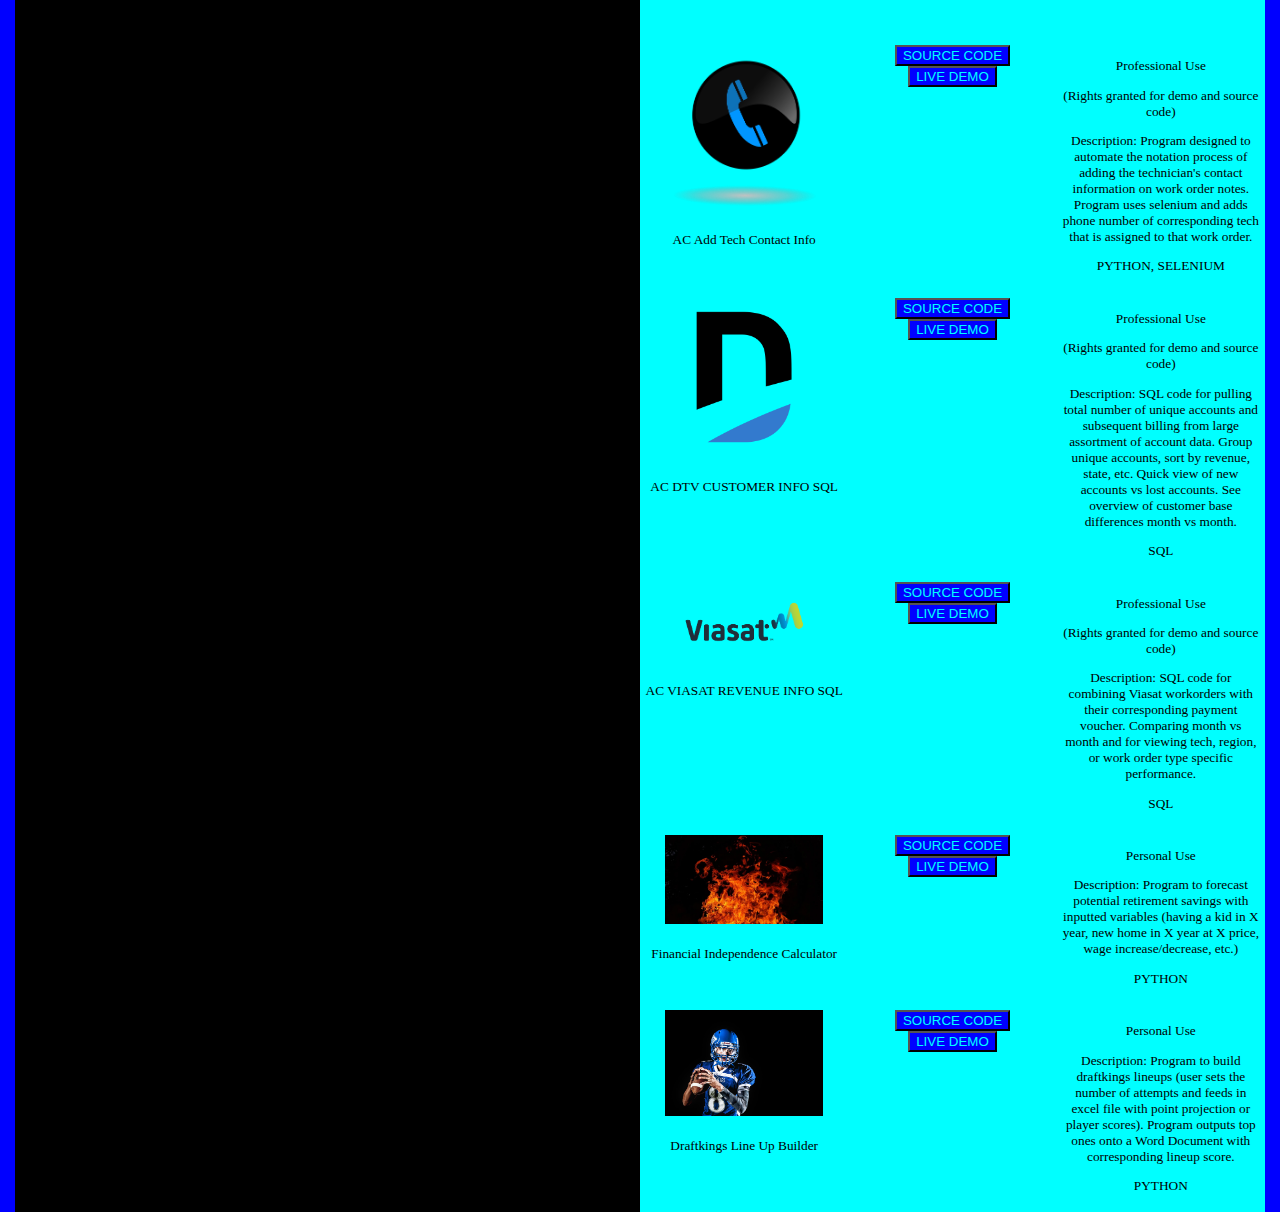
==== commit a8f660cb: "updated skills" ====
--- a/index.html
+++ b/index.html
@@ -107,7 +107,7 @@
                 </div>
 
                 <div class = "project career7">
-                    <div class = "resume_item image odin" title="Currently completing the Odin Project for Web Development following the Javascript path">
+                    <div class = "resume_item image odin">
                         <img src = "./img/python.png" alt = "python">
                     </div>
                     <div class = "resume_item image">
--- a/style.css
+++ b/style.css
@@ -63,7 +63,6 @@
     background-color: none;
     padding-left: 5px;
     padding-right: 5px;
-    font-size: 50pt;
     text-align: center;
     color: white;
     font-family: monospace;
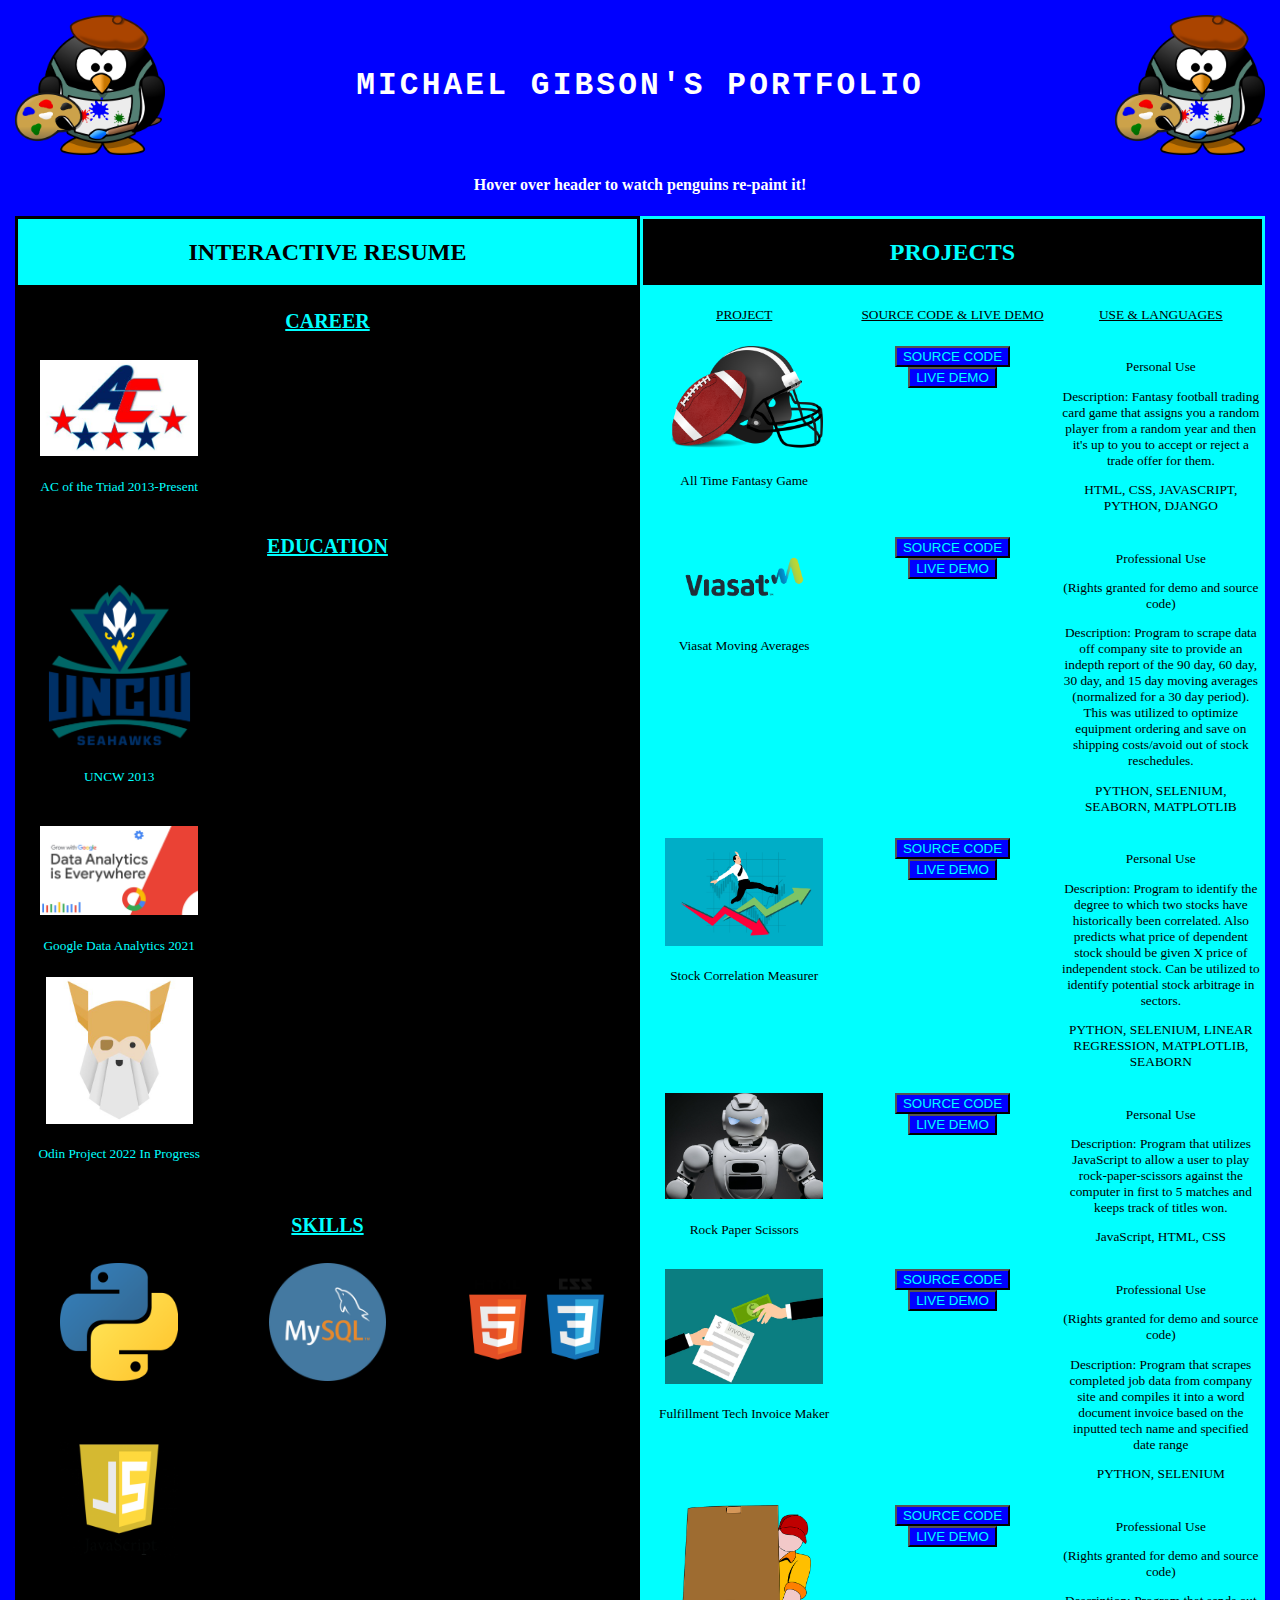
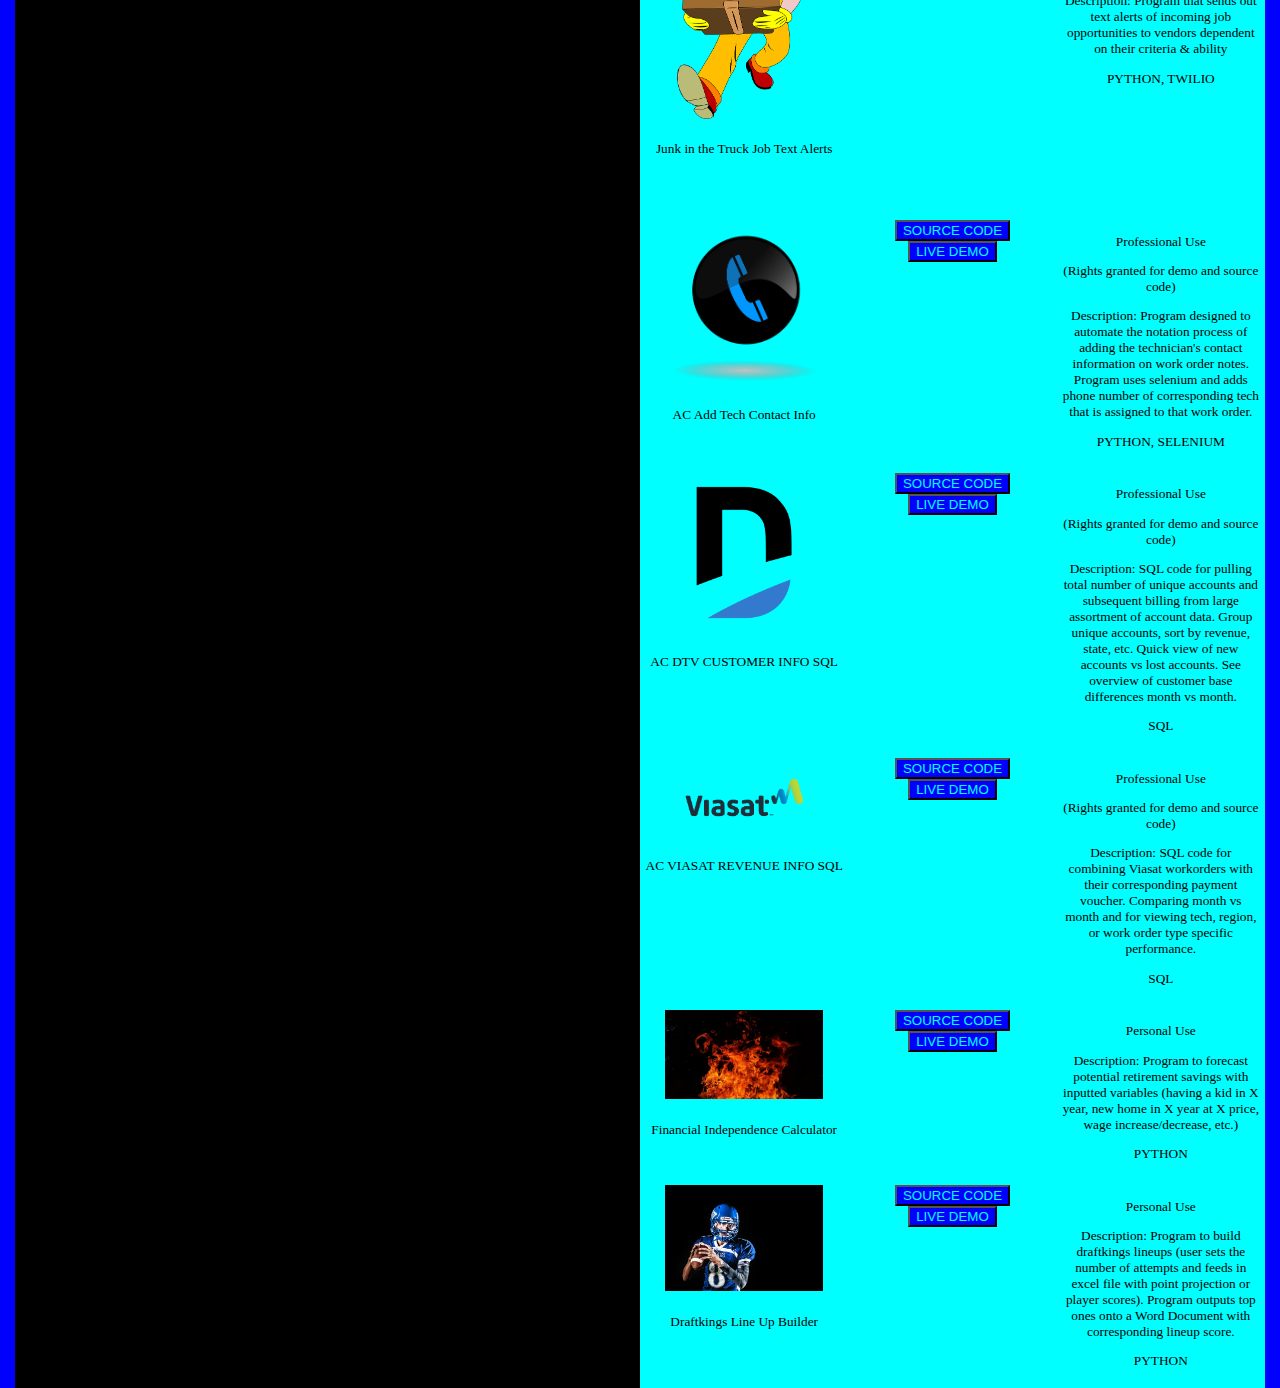
==== commit ae11037b: "new project added Rock Paper Scissors with Java" ====
--- a/index.html
+++ b/index.html
@@ -107,7 +107,7 @@
                 </div>
 
                 <div class = "project career7">
-                    <div class = "resume_item image odin">
+                    <div class = "resume_item image">
                         <img src = "./img/python.png" alt = "python">
                     </div>
                     <div class = "resume_item image">
@@ -118,6 +118,21 @@
 
                     <div class = "resume_item image">
                         <img src = "./img/htmlcss.png" alt = "htmlcss">
+                    </div>
+                </div>
+
+                <div class = "project career8">
+                    <div class = "resume_item image">
+                        <img src = "./img/java.png" alt = "javascript">
+                    </div>
+                    <div class = "resume_item image">
+                       
+
+                    </div>
+
+
+                    <div class = "resume_item image">
+                        
                     </div>
                 </div>
 
@@ -166,7 +181,7 @@
                     </div>
 
                     <div class = "project_item image">
-                        <button>SOURCE CODE</button>
+                        <a href= "https://github.com/MGibson7/FFLTechInvoiceMaker"><button>SOURCE CODE</button></a>
                         <a href= "./video/ViasatInvoicing.mp4"><button>LIVE DEMO</button></a>
                     </div>
                     <div class = "project_item image">
@@ -184,7 +199,7 @@
                     </div>
 
                     <div class = "project_item image">
-                        <button>SOURCE CODE</button>
+                        <a href= "https://github.com/MGibson7/SMALLBIZAUTOMATION-JunkintheTruck"><button>SOURCE CODE</button></a>
                         <a href= "./video/JunkInTruckTexts.mp4"><button>LIVE DEMO</button></a>
                     </div>
                     <div class = "project_item image">
@@ -202,7 +217,7 @@
                     </div>
 
                     <div class = "project_item image">
-                        <button>SOURCE CODE</button>
+                        <a href= "https://github.com/MGibson7/ACDTVSQLQUERIES"><button>SOURCE CODE</button></a>
                         <a href= "./video/ACDTVSQL2.mp4"><button>LIVE DEMO</button></a>
                     </div>
                     <div class = "project_item image">
@@ -220,7 +235,7 @@
                     </div>
 
                     <div class = "project_item image">
-                        <button>SOURCE CODE</button>
+                        <a href= "https://github.com/MGibson7/ACViasatSQL"><button>SOURCE CODE</button></a>
                         <a href= "./video/ViasatSQL.mp4"><button>LIVE DEMO</button></a>
                     </div>
                     <div class = "project_item image">
@@ -238,7 +253,7 @@
                     </div>
 
                     <div class = "project_item image">
-                        <button>SOURCE CODE</button>
+                        <a href= "https://github.com/MGibson7/ACAddTechContactInfo"><button>SOURCE CODE</button></a>
                         <a href= "./video/addcontactinfovia.mp4"><button>LIVE DEMO</button></a>
                     </div>
                     <div class = "project_item image">
@@ -256,7 +271,7 @@
                     </div>
 
                     <div class = "project_item image">
-                        <button>SOURCE CODE</button>
+                        <a href= "https://github.com/MGibson7/StockCorrelation"><button>SOURCE CODE</button></a>
                         <a href= "./video/stockcorrelation.mp4"><button>LIVE DEMO</button></a>
                     </div>
                     <div class = "project_item image">
@@ -290,7 +305,7 @@
                     </div>
 
                     <div class = "project_item image">
-                        <button>SOURCE CODE</button>
+                        <a href= "https://github.com/MGibson7/draftkingslineupbuilder"><button>SOURCE CODE</button></a>
                         <a href= "./video/draftkings.mp4"><button>LIVE DEMO</button></a>
                     </div>
                     <div class = "project_item image">
@@ -307,7 +322,7 @@
                     </div>
 
                     <div class = "project_item image">
-                        <button>SOURCE CODE</button>
+                        <a href= "https://github.com/MGibson7/ViasatMovingAvgs"><button>SOURCE CODE</button></a>
                         <a href= "./video/viasatmoving.mp4"><button>LIVE DEMO</button></a>
                     </div>
                     <div class = "project_item image">
@@ -315,6 +330,23 @@
                         <p>(Rights granted for demo and source code)</p>
                         <p>Description: Program to scrape data off company site to provide an indepth report of the 90 day, 60 day, 30 day, and 15 day moving averages (normalized for a 30 day period). This was utilized to optimize equipment ordering and save on shipping costs/avoid out of stock reschedules. </p>
                         <p>PYTHON, SELENIUM, SEABORN, MATPLOTLIB</p>
+                    </div>
+                </div>
+
+                <div class = "project rockpaperscissors">
+                    <div class = "project_item image">
+                        <img src = "./img/robot.jpeg">
+                        <p>Rock Paper Scissors</p>
+                    </div>
+
+                    <div class = "project_item image">
+                        <a href= "https://github.com/MGibson7/RockPaperScissorsJava"><button>SOURCE CODE</button></a>
+                        <a href= "./video/RockPaperScissorsJava.mp4"><button>LIVE DEMO</button></a>
+                    </div>
+                    <div class = "project_item image">
+                        <p>Personal Use</p>
+                        <p>Description: Program that utilizes JavaScript to allow a user to play rock-paper-scissors against the computer in first to 5 matches and keeps track of titles won. </p>
+                        <p>JavaScript, HTML, CSS </p>
                     </div>
                 </div>
 
--- a/style.css
+++ b/style.css
@@ -321,37 +321,41 @@
     order: 2;
 }
 .ffltechinvoice{
-    order: 5;
+    order: 6;
 }
 .jittextalerts{
-    order: 6;
+    order: 7;
 }
 .acsql{
+    order: 9;
+}
+
+.viasatsql{
+    order: 10;
+}
+
+.viasataddcontact{
     order: 8;
 }
 
-.viasatsql{
-    order: 9;
-}
-
-.viasataddcontact{
-    order: 7;
-}
-
 .stockcorr{
-    order: 4
+    order: 4;
 }
 
 .ultimatefire{
-    order:10
+    order:11;
 }
 
 .dkfootball{
-    order: 11
+    order: 12;
 }
 
 .viasatmoving{
     order: 3
+}
+
+.rockpaperscissors{
+    order: 5;
 }
 
 @keyframes backgroundchangeuncw {
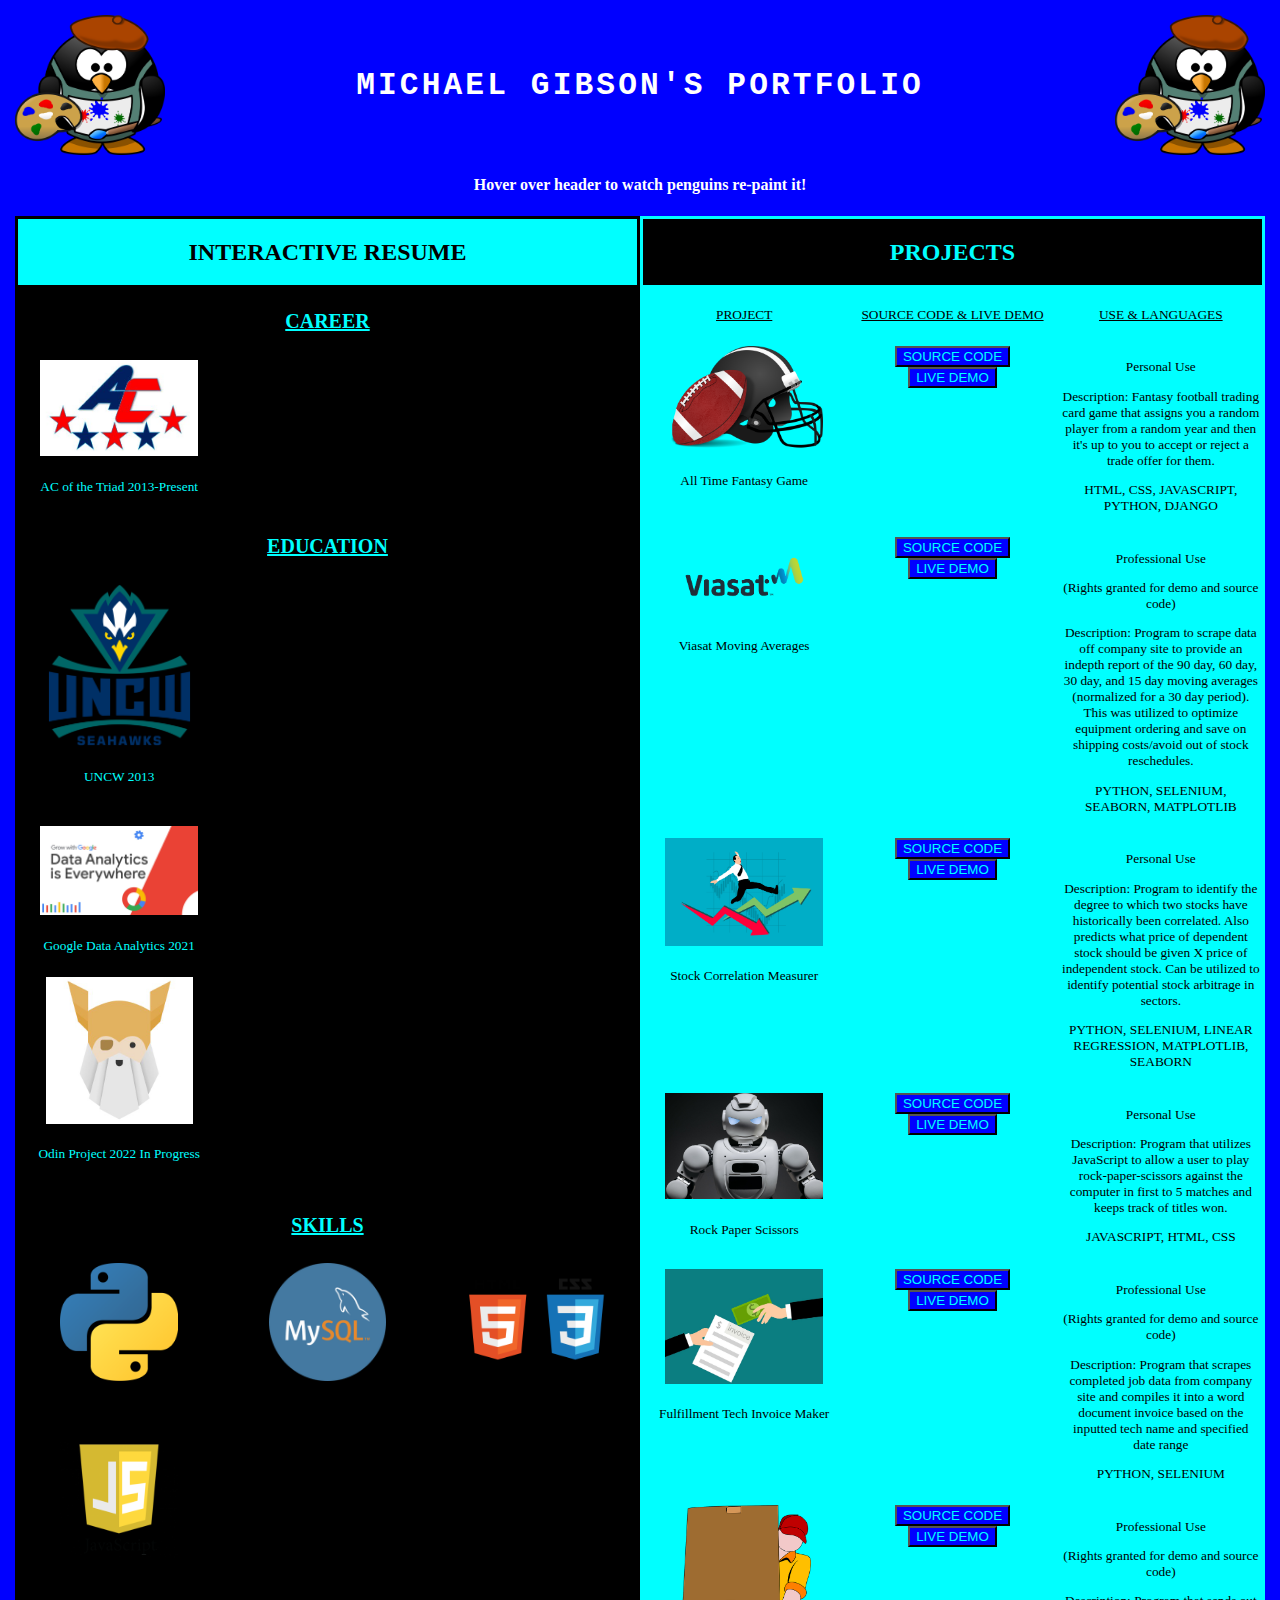
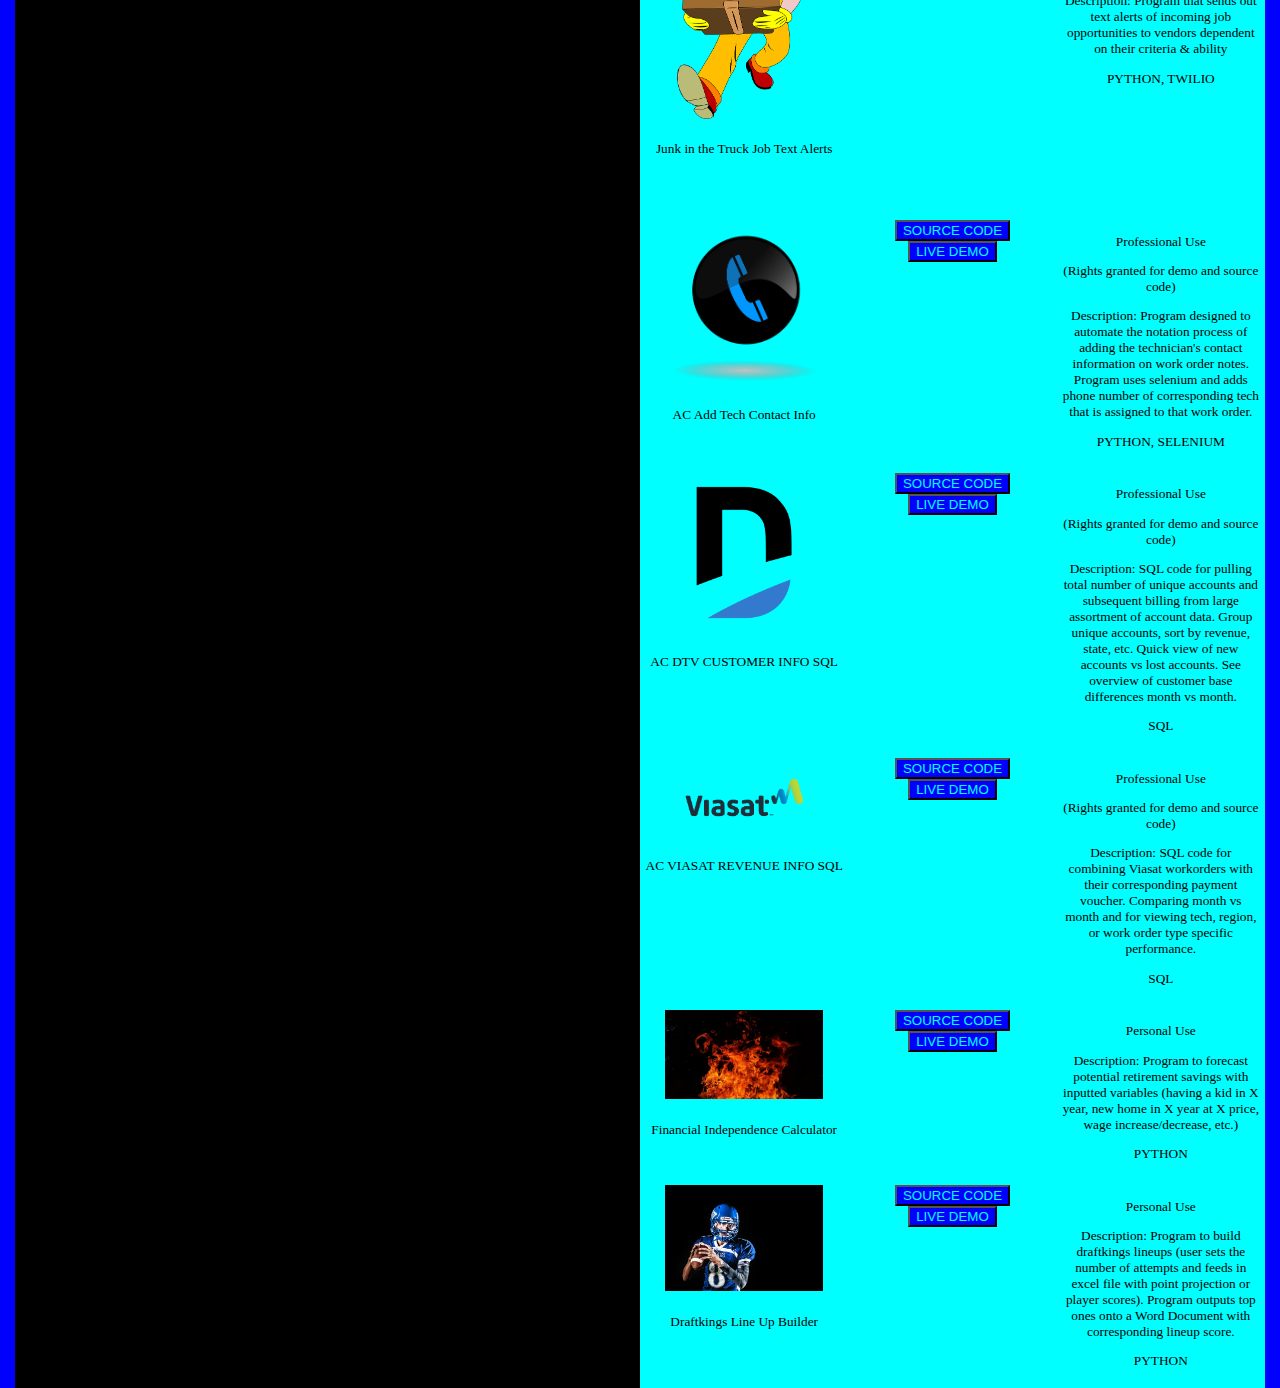
==== commit 1dba9333: "all capsed JAVASCRIPT in description" ====
--- a/index.html
+++ b/index.html
@@ -346,7 +346,7 @@
                     <div class = "project_item image">
                         <p>Personal Use</p>
                         <p>Description: Program that utilizes JavaScript to allow a user to play rock-paper-scissors against the computer in first to 5 matches and keeps track of titles won. </p>
-                        <p>JavaScript, HTML, CSS </p>
+                        <p>JAVASCRIPT, HTML, CSS </p>
                     </div>
                 </div>
 
